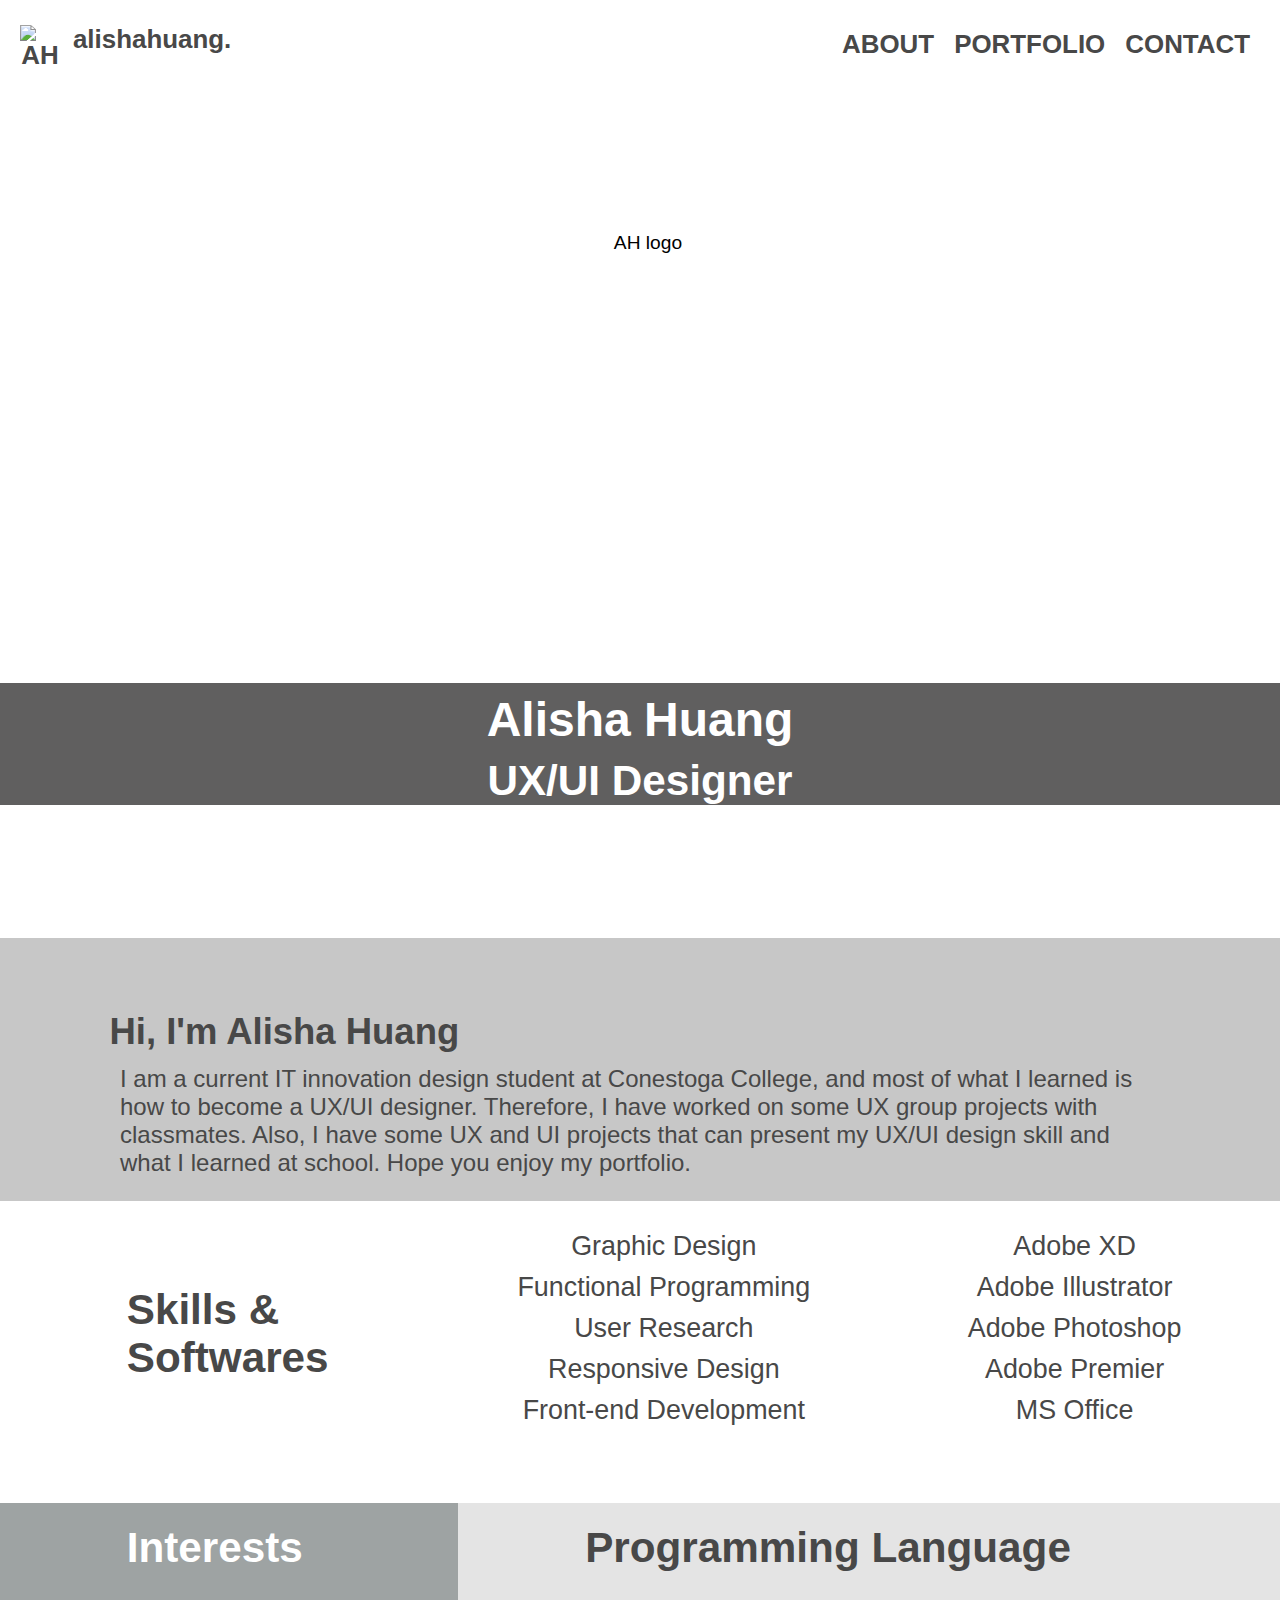
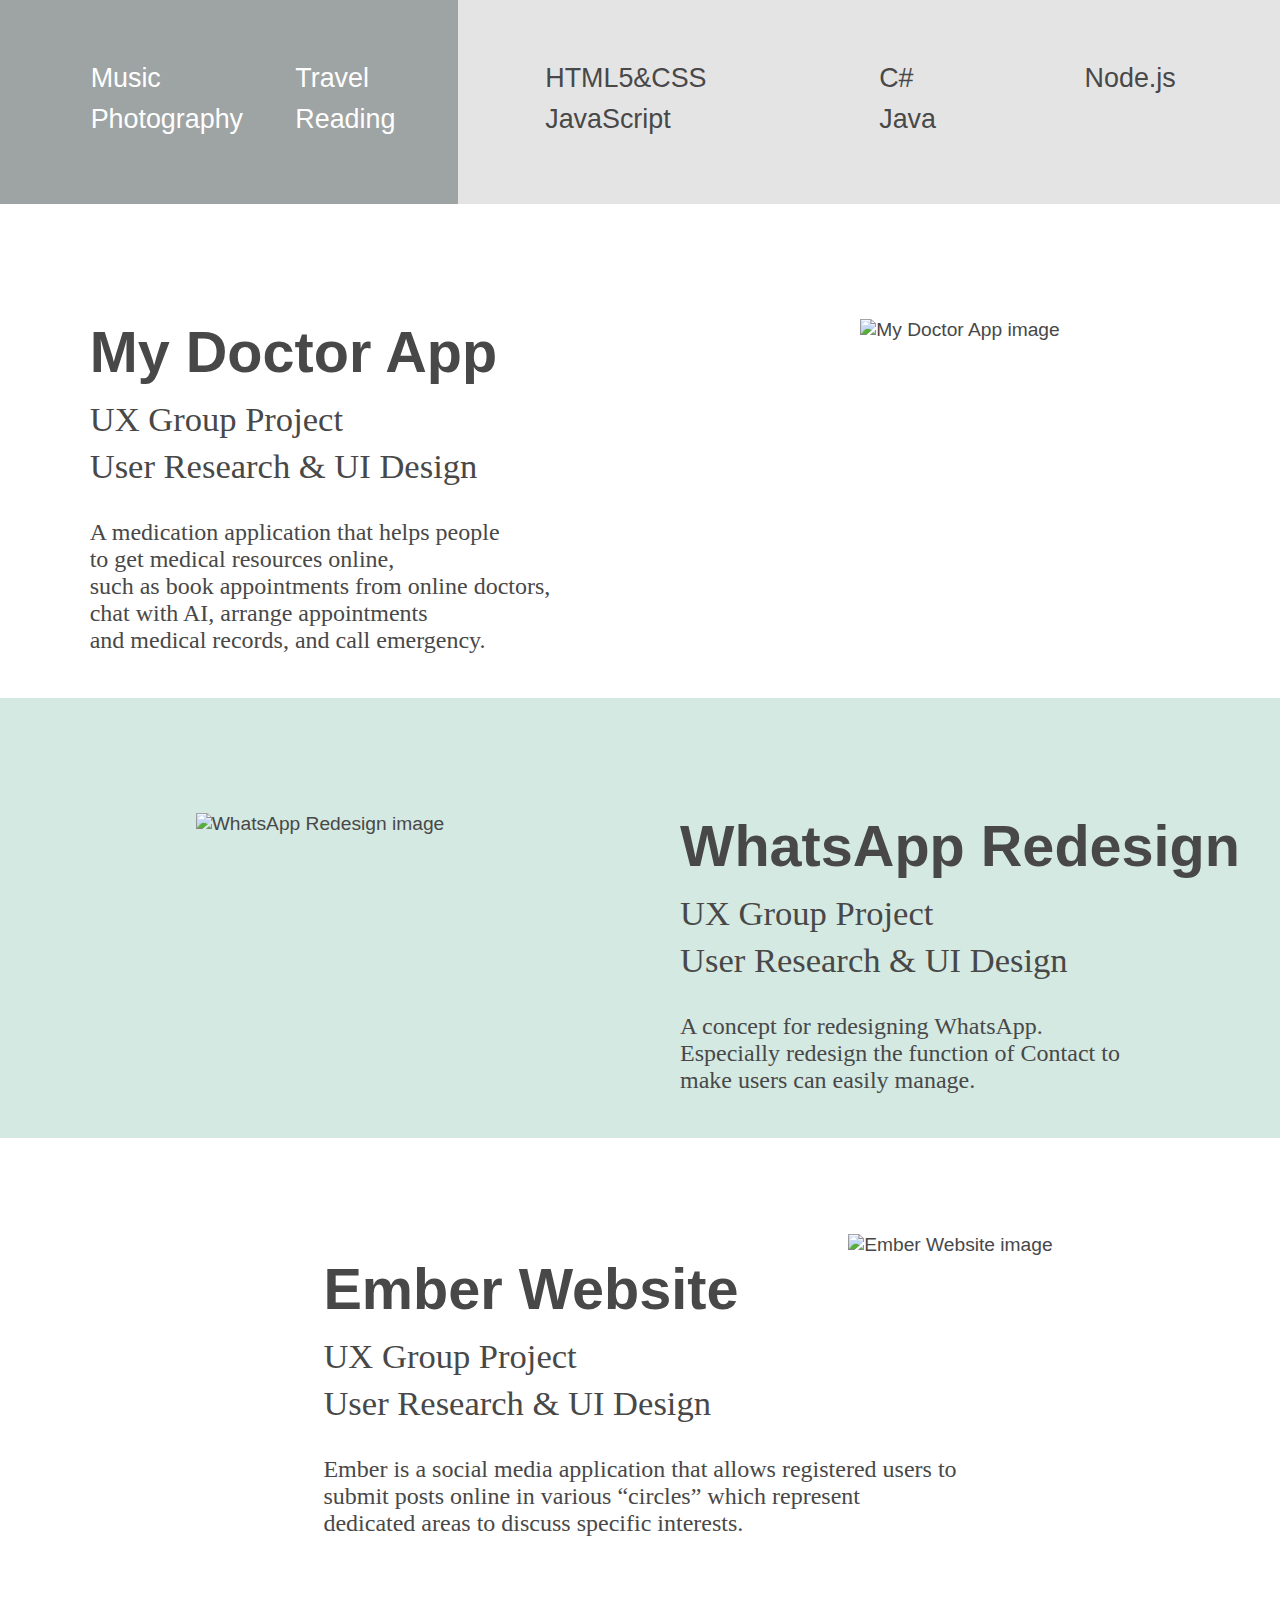
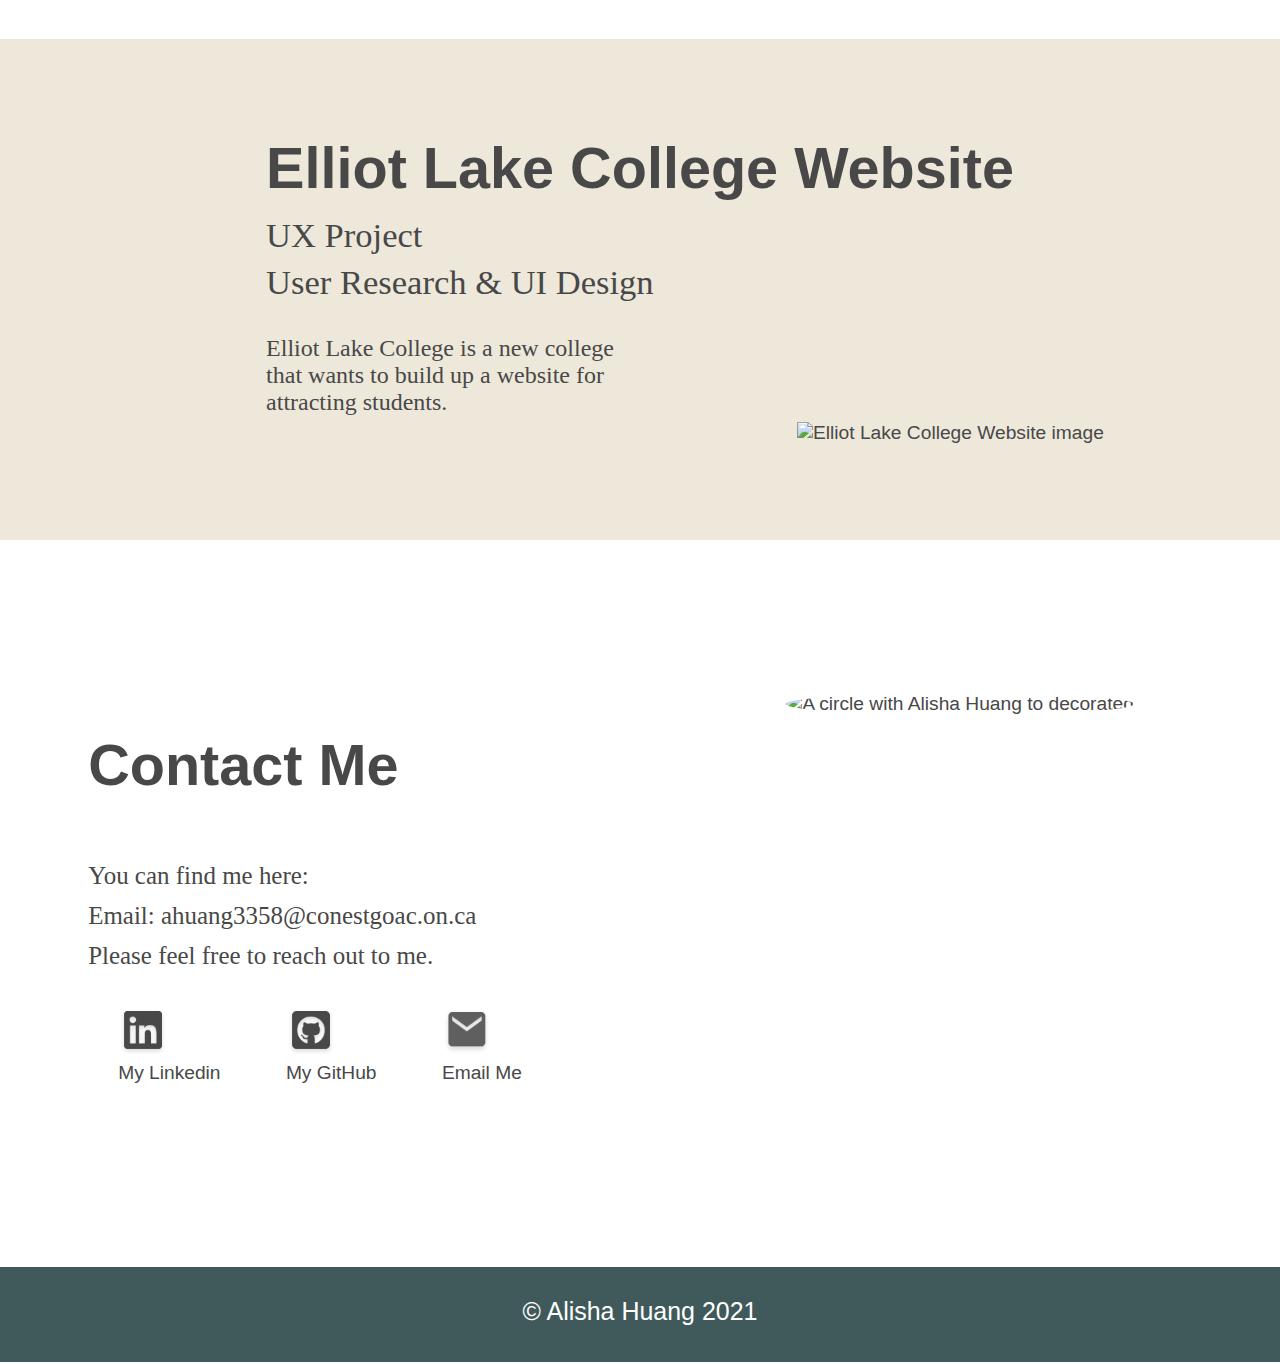
==== index.html @ 6e8987a3 "update grid style for RWD" ====
<!--INFO3130-Section1-Assignment 1
 * This assignment is for Alisha Huang Portfolio
 * 
 * Revision History
 *      Alisha Huang, 2021,09,17: Created
-->

<!DOCTYPE html>
<html lang="en">
  <head>
    <meta http-equiv="Content-Type" content="text/html; charset=utf-8" />
    <meta name="viewport" content="width=device-width, initial-scale=1">
    <title>Alisha Huang's Portfolio</title>
    <meta name="keyword" content="Portfolio, UX designer, UI designer, ALisha Huang"></meta>
    <link rel="Alisha Huang icon" type="image/ico" href="images/AHfavicon.ico">
    <link rel="stylesheet" href="./styles/index_AH.css" />
  </head>
  <body>

      <!--Cover Page-->
    <section id="coverPage">
      <div class="headerContainer">
        <header>
          <a href="#">
            <img src="images/AHLogo.png" alt="AH logo" width="40" height="40">
            <p id="ahHome">alishahuang.</p>
          </a>
            
          <ul id="ahMenu">
            <li><a href="#about">About</a></li>
            <li><a href="#portfolio1">Portfolio</a></li>
            <li><a href="#contactPage">Contact</a></li>
          </ul>

        </header>
      </div>
      
      <div class="coverPageContainer">
        <img id="ahLogo" onmouseover="this.src='images/profileWithQuote.png'"
             onmouseout="this.src='images/AHLogo-withWhiteDot.png'"
            src="images/AHLogo-withWhiteDot.png" alt="AH logo">
        <div id="greyBoxForHome">
          <h1>Alisha Huang</h1>
          <h2>UX/UI Designer</h2>
        </div>
      </div>
    </section>    

    <!--About Page-->
    <section id="about">
      <div class="introductionBox">
        <h2>Hi, I'm Alisha Huang</h2>
        <p>
          I am a current IT innovation design student at Conestoga College,
          and most of what I learned is how to become a UX/UI designer.
          Therefore, I have worked on some UX group projects with classmates. 
          Also, I have some UX and UI projects that can present my UX/UI design skill and what I learned at school. 
          Hope you enjoy my portfolio.
        </p>
      </div>

      <div class="skill-1 backColorWhite">
        <h2>Skills & Softwares</h2>
      </div>

      <div class="skill-2 backColorWhite">
        <ul id="skill1">
          <li>Graphic Design</li>
          <li>Functional Programming</li>
          <li>User Research</li>
          <li>Responsive Design</li>
          <li>Front-end Development</li>
        </ul>
      </div>
      <div class="skill-3 backColorWhite">
        <ul id="skill2">
          <li>Adobe XD</li>
          <li>Adobe Illustrator</li>
          <li>Adobe Photoshop</li>
          <li>Adobe Premier</li>
          <li>MS Office</li>
        </ul>
      </div>

      <div class="interest-1 color-interest">
        <h2>Interests</h2>
      </div>

      <div class="interest-2 color-interest">
        <ul id="interest1">
          <li>Music</li>
          <li>Photography</li>
        </ul>
      </div>
      
      <div class="interest-3 color-interest">
        <ul id="interest1">
          <li>Travel</li>
          <li>Reading</li>
        </ul>
      </div>
      
      <div class="lan-1 color-Lan">
        <h2>Programming Language</h2>
      </div>
      <div class="lan-2 color-Lan">
        <ul>
          <li>HTML5&CSS</li>
          <li>JavaScript</li>
        </ul>
      </div>
      
      <div class="lan-3 color-Lan">
        <ul>
          <li>C#</li>
          <li>Java</li>
        </ul>
      </div>
     
      <div class="lan-4 color-Lan">
        <ul>
          <li>Node.js</li>
        </ul>
      </div>
    </section>


    <!--Portfolio1 My Doctor App-->
    <section id="portfolio1">
      <div class="prot1Text">
        <h1>My Doctor App</h1>
        <h2>UX Group Project</h2>
        <h2>User Research & UI Design</h2>
        <p>
          A medication application that helps people <br>
          to get medical resources online, <br>
          such as book appointments from online doctors,<br>
          chat with AI, arrange appointments <br>
          and medical records, and call emergency.<br>
        </p>  
      </div>
    
      <div class="prot1Img phoneImg">
        <img src="images/myDoctor-homepage.png" alt="My Doctor App image">
      </div>
    </section>

    <!--Portfolio2 WhatsApp Redesign-->
    <section id="portfolio2">
      <div class="port2Img phoneImg">
        <img src="images/whatsApp-loginPage.png" alt="WhatsApp Redesign image">
      </div>
      
      <div class="prot2Text">
        <h1>WhatsApp Redesign</h1>
        <h2>UX Group Project</h2>
        <h2>User Research & UI Design</h2>
        <p>
          A concept for redesigning WhatsApp. <br>
          Especially redesign the function of Contact to <br>
          make users can easily manage.<br>
        </p>
      </div>
    </section>

    <!--Portfolio3 Ember Website-->
    <section id="portfolio3">
      <div class="port3Img desktopImg">
        <img src="images/ember-mainpage.png" alt="Ember Website image">
      </div>
      
      <div class="port3Text">
        <h1>Ember Website</h1>
        <h2>UX Group Project</h2>
        <h2>User Research & UI Design</h2>
        <p>
          Ember is a social media application that allows registered users to <br>
          submit posts online in various “circles” which represent<br>
          dedicated areas to discuss specific interests.
        </p>  
      </div>
      
      
    </section>

    <!--Portfolio 4 College Website-->
    <section id="portfolio4">
      
      <div class="port4Text">
        <h1>Elliot Lake College Website</h1>
        <h2>UX Project</h2>
        <h2>User Research & UI Design</h2>
        <p>
          Elliot Lake College is a new college <br>
          that wants to build up a website for <br>
          attracting students.
        </p>
      </div>

      <div class="port4Img desktopImg">
        <img src="images/college-homepgae.png" alt="Elliot Lake College Website image">
      </div>
      
    </section>

    <!--Contact page-->
    <section id="contactPage">
      <div class="contactText">
        <h1>Contact Me</h1>
        <p>You can find me here:</p>
        <p>Email: ahuang3358@conestgoac.on.ca</p>
        <p>Please feel free to reach out to me.</p>
        <figure>
          <a href="https://www.linkedin.com/in/alisha-y-huang">
          <img src="images/contact-icon-grey/Icon awesome-linkedin.png" alt="linkedin_contact_link" width="50" height="50">
          </a>
          <figcaption>My Linkedin</figcaption>
        </figure>
        <figure><a href="https://github.com/alishays">
          <img src="images/contact-icon-grey/Icon awesome-github-square.png" alt="github_contact_link" width="50" height="50">
          </a>
          <figcaption>My GitHub</figcaption>
        </figure>

        <figure><a href="mailto:ahuang3358@conestgoac.on.ca">
          <img src="images/contact-icon-grey/Icon material-email.png" alt="email_contact_link" width="50" height="50">
          </a>
          <figcaption>Email Me</figcaption>
        </figure>    
        
      </div>
      
      <div class="contactImg">
        <img id="AHCircle" src="images/name-circle.png" onmouseover="this.src='images/porfileWithUXUI.png'"
        onmouseout="this.src='images/name-circle-1.png'" alt="A circle with Alisha Huang to decorated">
      </div>
      

    </section>

    <!--Footer-->
    <footer id="footer">
      <div id="footerBox">
        <p>&copy; Alisha Huang 2021</p>
      </div>
    </footer>

  </body>
</html>
---- styles/index_AH.css ----
/*INFO3130-Section1-Assignment 1
 * This assignment is for Alisha Huang Portfolio
 * 
 * Revision History
 *      Alisha Huang, 2021,09,17: Created
 */


/*
Font download from <a href="https://allfont.net/download/agency-fb/">all font.net</a>is licensed by CC BY 3.0
Free for Personal Use
*/
@font-face {
    font-family: Agency FB;
    src: local("Agency FB"),
        url(../fonts/AGENCYB.TTF);
}

/*
Font made from <a href="http://www.onlinewebfonts.com">oNline Web Fonts</a>is licensed by CC BY 3.0.
Free for Personal Use
*/
@font-face {font-family: Segoe Script; 
    src: local("Segoe Script"); 
    src: url(../fonts/Segoe_Script.ttf);
}

/*
Font download from <a href="https://freefontsfamily.com/segoe-ui-font-free/">free fonts family</a>is licensed by CC BY 3.0
Free for Personal Use
*/
@font-face {font-family: Segoe UI; 
    src: local("Segoe UI"); 
    src: url(../fonts/SEGOEUI.TTF);
}

html{
	scroll-behavior: auto;
}

body{
	font-family: "Mamelon", "Agency FB","Segoe UI", "Helvetica Neue", Arial, sans-serif;	
    font-size: 1.2em;
    text-align: center;
	color: #000000;
    width: auto;
    height: 100vh;
}

*{
	margin: 0;
	padding: 0;
}

div, section, ul, li, a, header{
    box-sizing: border-box;
}


header{
    width: 100%;
    display: flex;
    justify-content: space-between;
    padding: 20px;
    align-items: center;
    position: fixed;
    z-index: 999;
    background-color: white;
}

#ahHome{
    display: flex;
    justify-content: flex-start;
}

header img {
    float: left;
    margin-right: 0.5em;
    display: flex;
    justify-content: flex-start;
}

header ul{
    display: flex;
    justify-content: flex-end;
    z-index: 999;
}

#ahMenu li{
    font-family: "Agency FB", "Mamelon", "Segoe UI", "Helvetica Neue", Arial, sans-serif;
    list-style: none;
    margin: 10px;
    transition: .5s;
    text-transform: uppercase;
}

#ahMenu li:hover{
    -moz-box-shadow: 0 0 20px #DFC5AE;
    -webkit-box-shadow: 0 0 20px #DFC5AE;
    box-shadow: 0 0 20px #DFC5AE;
    border-radius: 50%;
}

#ahMenu li a, header a{
    color: #484848;
    text-decoration: none;
    font-size: 1.35em;
    font-weight: bold;
}

section{
    width: 100%;
    height: 100vh;
}

/*Cover Page*/
.coverPageContainer{
    width: 100%;
    height: 900px;
    display: grid;
    grid-template-columns: 2fr 2fr 2fr;
}

#ahLogo{
    margin-top: 200px;
    padding-bottom: 1em;
    grid-row: 2 / 3;
    grid-column:  2;
    display: block;
    margin-left: auto;
    margin-right: auto;
    width: 400px;
    height: 400px;
    border-radius: 50%;
    display: flex;
}

#greyBoxForHome{
    width: 100%;
    height: max-content;
    background-color: #605F5F;
    color: white;
    grid-column: 1 / 4;
    grid-row: 3 / 6;
}

#greyBoxForHome h1{
    font-family: "Segoe Script", "Agency FB", "Mamelon", "Segoe UI","Helvetica Neue", Arial, sans-serif;
    font-size: 2.5em;
    padding: 0.2em;
}

#greyBoxForHome h2{
    font-size: 2.2em;
}

/*About Page*/
#about{
    display: grid;
    grid-template-columns: 1fr 1fr 2fr 1fr 1fr;
    grid-template-rows: 2fr 2fr 1fr 1fr;
    height: min-content;
}

.introductionBox {
    margin-top: 2em;
    background-color: #C7C7C7;
    color: #484848;
    grid-column: 1/6;
    grid-row: 1/2;
}

.introductionBox h2{
    font-size: 1.9em;
    padding-top: 2em;
    padding-left: 3em;
    text-align: left;
}
.introductionBox p{
    font-size: 1.25em;
    padding-top: .5em;
    padding-left: 5em;
    padding-right: 5em;
    padding-bottom: 1em;
    text-align: left;
}

.skill-1{
    grid-column: 1 / 3;
    grid-row: 2/3;
}

.skill-2{
    grid-column: 3/4;
    grid-row: 2/3;
    padding-top: 1em;
}

.skill-3{
    grid-column: 4/6;
    grid-row: 2/3;
    padding-top: 1em;
}

.backColorWhite{
    background-color: white;
    color: #484848;
}

.skill-1 h2{
    font-size: 2.2em;
    padding-top: 2em;
    padding-left: 3em;
    text-align: left;
}

.skill-2 li, .skill-3 li{
    list-style: none;
    margin: 10px;
    font-size: 1.4em;
}


.color-interest{
    background-color: #9EA3A3;
    color: white;
}

.interest-1{
    grid-column: 1/3;
    grid-row: 3/4;
}

.interest-2{
    grid-column: 1/2;
    grid-row: 4/5;
}

.interest-3{
    grid-column: 2/3;
    grid-row: 4/5;
}

.interest-1 h2{
    font-size: 2.2em;
    padding-top: .5em;
    padding-left: 3em;
    text-align: left;
}

.interest-3 li, .interest-2 li{
    list-style: none;
    margin: 10px;
    font-size: 1.4em;
    text-align: left;
    padding: auto;
}

.interest-2 li {
    padding-left: 3em;
}

.interest-3 li{
    padding-left: 1.2em;
}

.color-Lan{
    background-color: #E4E4E4;
    color: #484848;
}

.lan-1{
    grid-column: 3/6;
    grid-row: 3/4;
}
.lan-2{
    grid-column: 3/4;
    grid-row: 4/5;
}
.lan-3{
    grid-column: 4/5;
    grid-row: 4/5;
}
.lan-4{
    grid-column: 5/6;
    grid-row: 4/5;
}

.lan-1 h2{
    font-size: 2.2em;
    padding-top: .5em;
    padding-left: 3em;
    text-align: left;
}

.lan-3 li, .lan-2 li, .lan-4 li{
    list-style: none;
    margin: 10px;
    font-size: 1.4em;
    text-align: left;
}

.lan-2{
    padding-left: 4em;
}

/*Portfolio 1*/
#portfolio1{
    padding-top: 6em;
    padding-bottom: 2em;
    display: grid;
    height: min-content;
    background-color: white;
    color: #484848;
    grid-template-columns: 1fr 1fr;
}

.prot1Text{
    grid-column: 1/2;
    text-align: left;
    margin: auto;
}

.prot1Text h1{
    font-size: 3em;
    padding-bottom: .25em;
}

.prot1Text h2{
    font-size: 1.8em;
    padding-bottom: .25em;
    font-family: "Segoe UI","Mamelon", "Agency FB";
    font-weight:500;
}

.prot1Text p{
    font-size: 1.25em;
    padding-top: 1em;;
    padding-bottom: .25em;
    font-family: "Segoe UI","Mamelon", "Agency FB";
    font-weight:500;
}

.portImg{
    grid-column: 2/3;
    margin: auto;
}

/*Portfolio 2*/
#portfolio2{
    padding-top: 6em;
    padding-bottom: 2em;
    background-color: #D4E9E2;
    color: #484848;
    display: grid;
    height: min-content;
    grid-template-columns: 1fr 1fr;
}

.port2Img{
    grid-column: 1/2;
}

.prot2Text{
    grid-column: 2/3;
    text-align: left;
    margin: auto;
}

.prot2Text h1{
    font-size: 3em;
    padding-bottom: .25em;
}

.prot2Text h2{
    font-size: 1.8em;
    padding-bottom: .25em;
    font-family: "Segoe UI","Mamelon", "Agency FB";
    font-weight:500;
}

.prot2Text p{
    font-size: 1.25em;
    padding-top: 1em;;
    padding-bottom: .25em;
    font-family: "Segoe UI","Mamelon", "Agency FB";
    font-weight:500;
}

/*phoneImg*/
.phoneImg img{
    width: 350px;
    height: 650px;
}

/*Portfolio 3*/
#portfolio3{
    padding: 5em 1em;

    background-color: white;
    color: #484848;
    display: grid;
    height: min-content;
    grid-template-columns: 1fr 1fr;
}

.port3Text{
    text-align: left;
    grid-column: 1/3;
    margin-left: auto;
    margin-right: auto;
}

.port3Text h1{
    font-size: 3em;
    padding-bottom: .25em;
}

.port3Text h2{
    font-size: 1.8em;
    padding-bottom: .25em;
    font-family: "Segoe UI","Mamelon", "Agency FB";
    font-weight:500;
}

.port3Text p{
    font-size: 1.25em;
    padding-top: 1em;;
    padding-bottom: .25em;
    font-family: "Segoe UI","Mamelon", "Agency FB";
    font-weight:500;
}

.port3Img{
    grid-column: 2/3;
    margin-left: auto;
    margin-right: auto;
}

/*Portfolio 4*/
#portfolio4{
    margin-bottom: 2em;
    padding: 5em 1em;
    background-color: #EEE8DB;
    color: #484848;
    display: grid;
    height: min-content;
    grid-template-columns: 1fr 1fr;
}

.port4Text{
    text-align: left;
    grid-column: 1/3;
    margin-left: auto;
    margin-right: auto;
}

.port4Text h1{
    font-size: 3em;
    padding-bottom: .25em;
}

.port4Text h2{
    font-size: 1.8em;
    padding-bottom: .25em;
    font-family: "Segoe UI","Mamelon", "Agency FB";
    font-weight:500;
}

.port4Text p{
    font-size: 1.25em;
    padding-top: 1em;;
    padding-bottom: .25em;
    font-family: "Segoe UI","Mamelon", "Agency FB";
    font-weight:500;
}

.port4Img{
    grid-column: 2/3;
    margin-left: auto;
    margin-right: auto;
}

.desktopImg img{
    width: 500px;
    height: 300px;
}

/*Contact page*/
#contactPage{
    margin-bottom: 2em;;
    padding-top: 6em;
    padding-bottom: 6em;
    
    background-color: #fff;
    color: #484848;

    display: grid;
    height: min-content;
    grid-template-columns: 1fr 1fr;

}

.contactText{
    grid-column: 1/2;
    text-align: left;
    margin: 10px;
    padding-top: 2em;
    margin: auto;
}

.contactText h1{
    font-size: 3em;
    padding-bottom: 1em;
}


.contactText p{
    font-size: 1.3em;
    padding-top: .25em;;
    padding-bottom: .25em;
    font-family: "Segoe UI","Mamelon", "Agency FB";
    font-weight:500;
}

.contactText figure{
    display: inline-block;
    padding: 30px;
}

.contactImg{
    grid-column: 2/3;
}

.contactImg img{
    border-radius: 50%;
    width: 400px;
    height: 400px;
}

/* hover effect*/
#contactPage img:hover,
#portfolio1 img:hover,
#portfolio2 img:hover,
#portfolio3 img:hover,
#portfolio4 img:hover,
header img:hover,
footer img:hover{
    opacity: 1;
	-webkit-animation: flash 1.5s;
	animation: flash 1.5s;
    transition: 2s;
}

@-webkit-keyframes flash {
	0% {
		opacity: .4;
	}
	100% {
		opacity: 1;
	}
}
@keyframes flash {
	0% {
		opacity: .4;
	}
	100% {
		opacity: 1;
	}
}


/*footer*/
footer{
	clear: both;
}

#footerBox{
    background-color: #405A5B;
    width: 100%;
    height: 95px;
    margin-bottom: 1.5em;
}

footer p {
    display: inline-block;
    text-align: center;
	padding-top: 1.2em;
	padding-bottom: 1.5em;
    color: white;
    font-size: 1.3em;
}
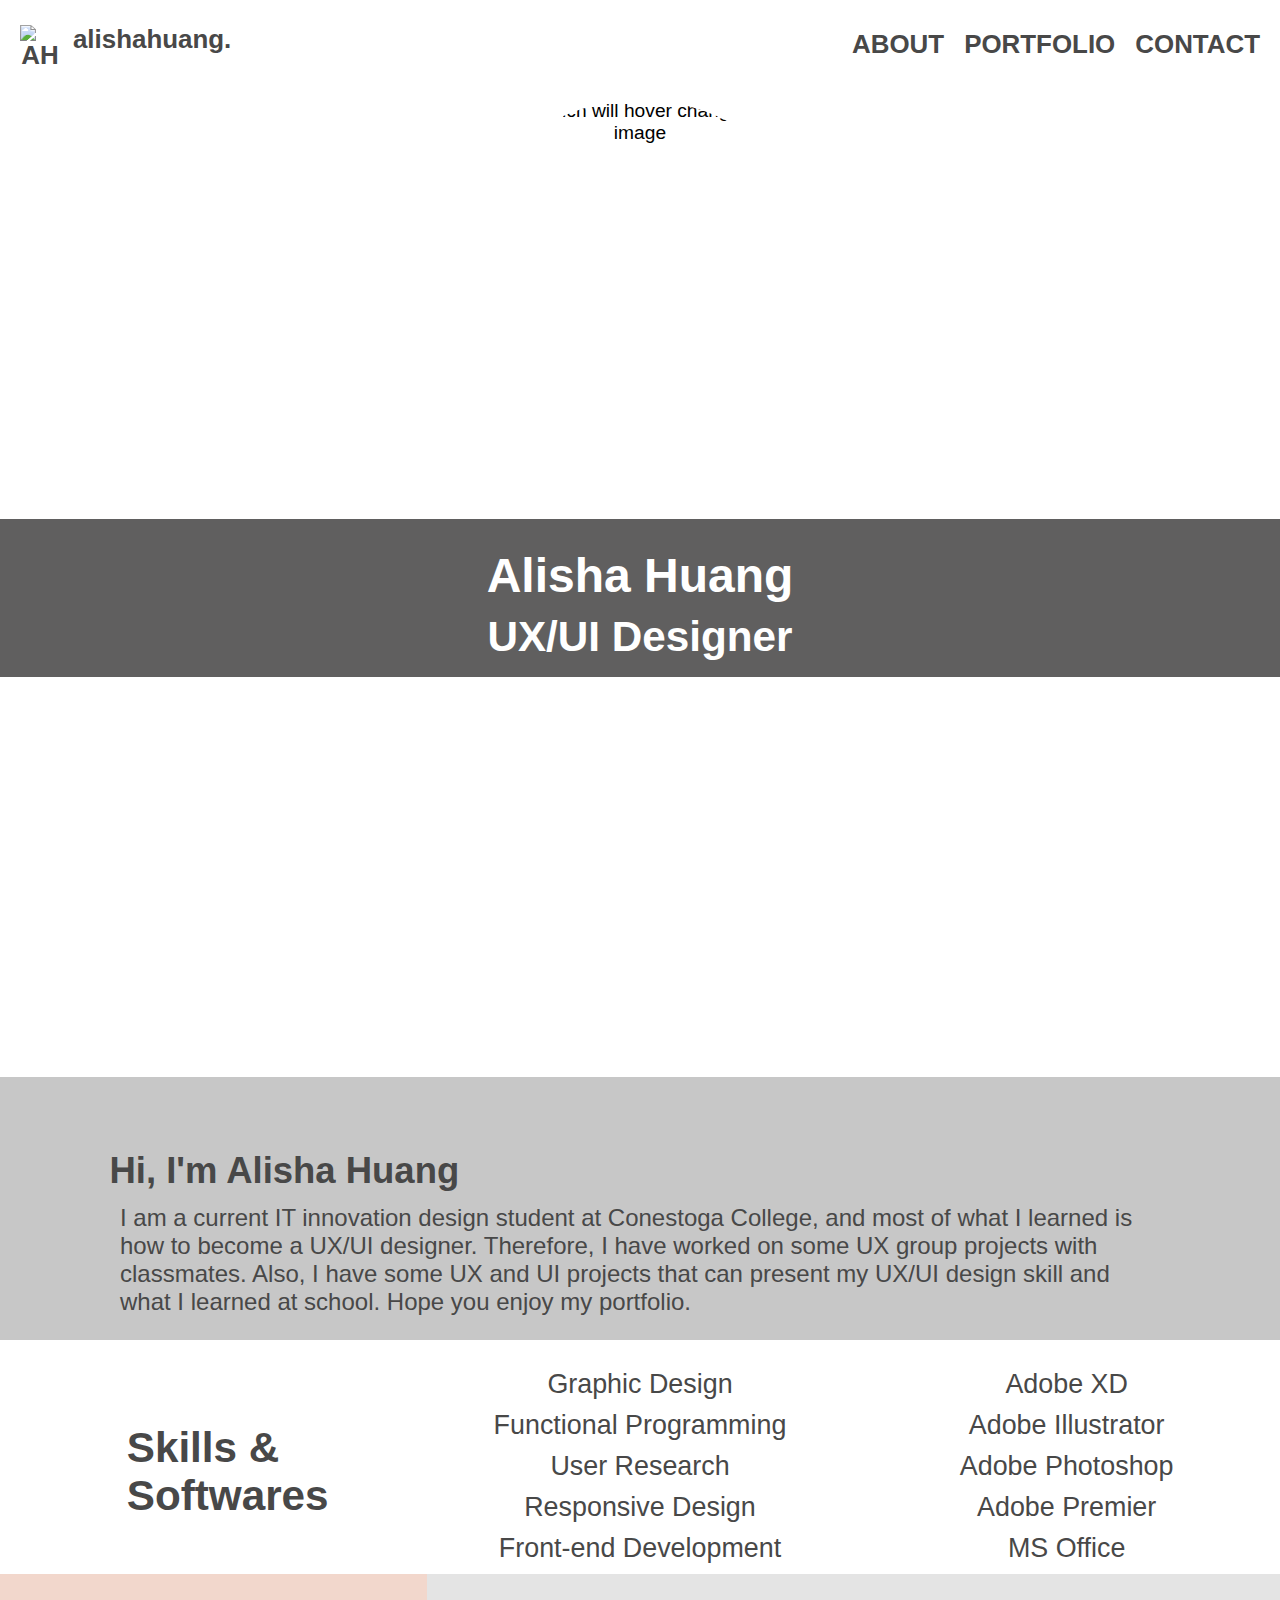
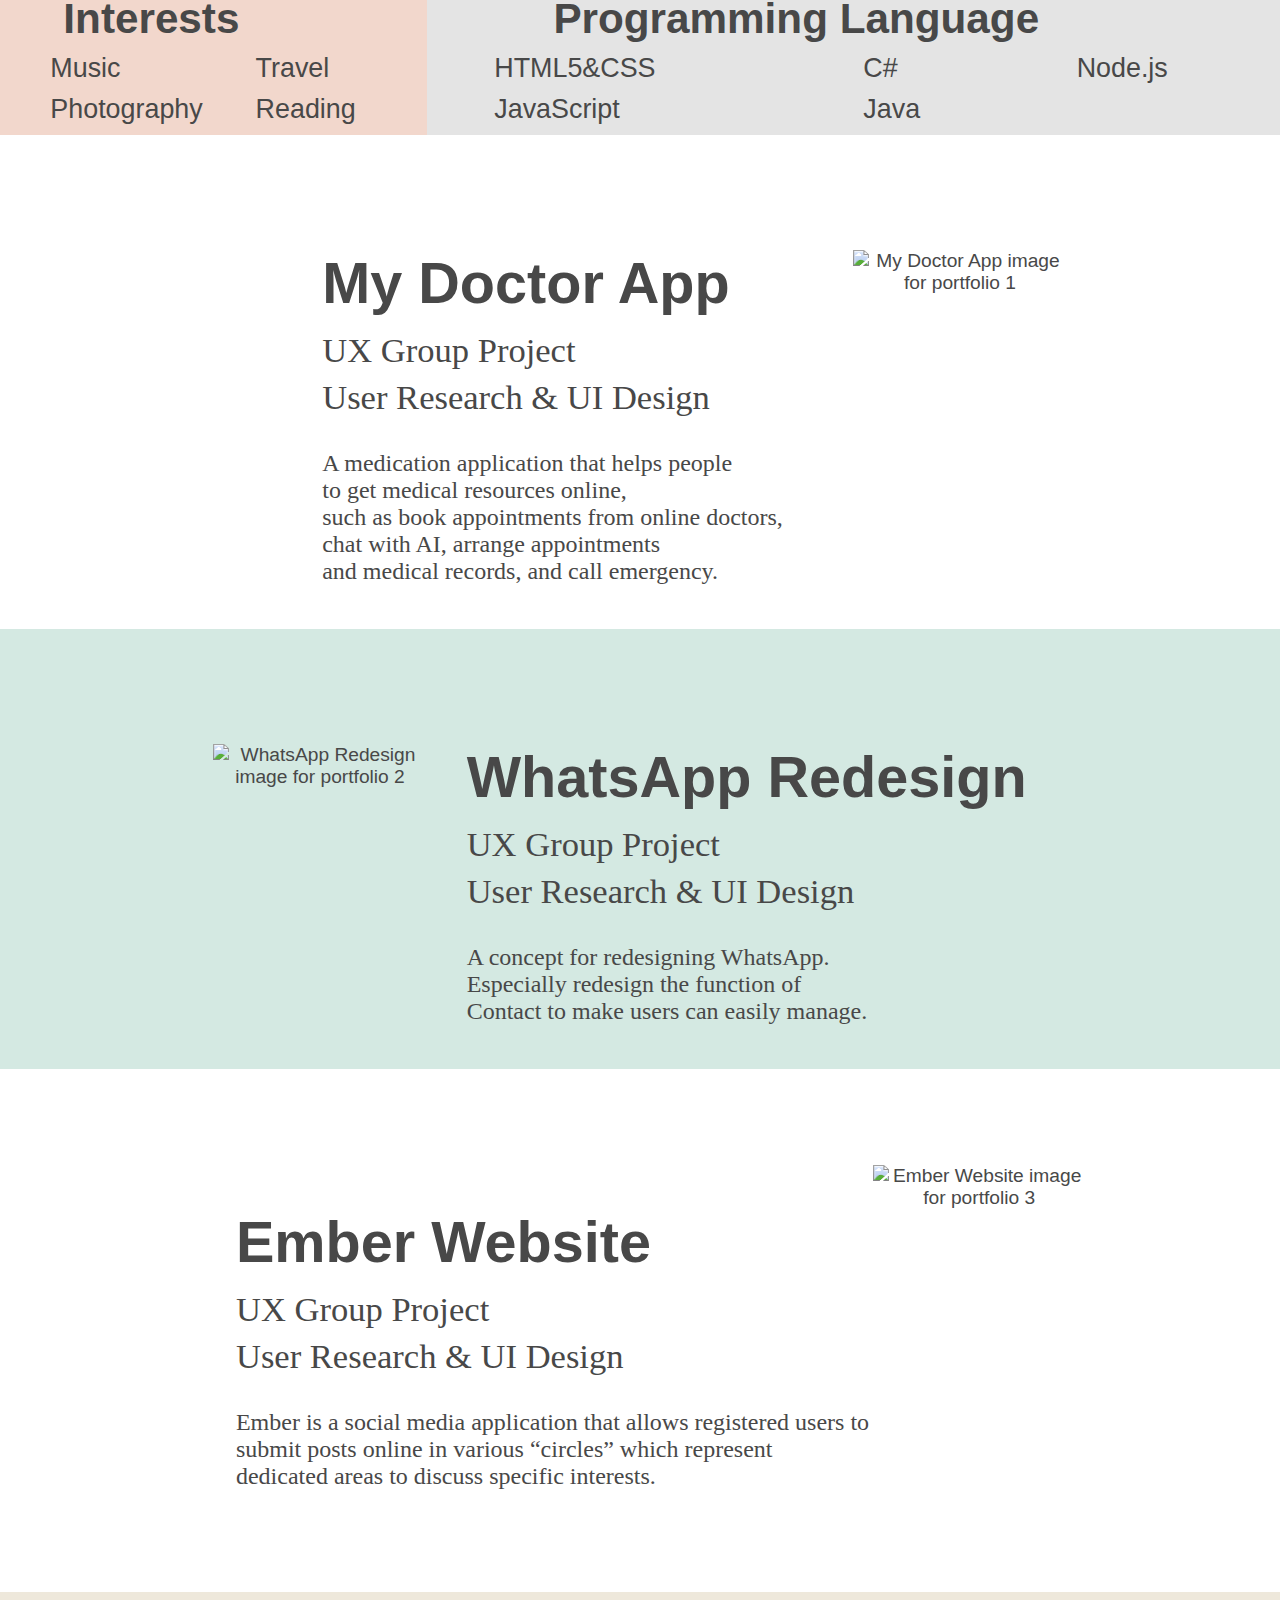
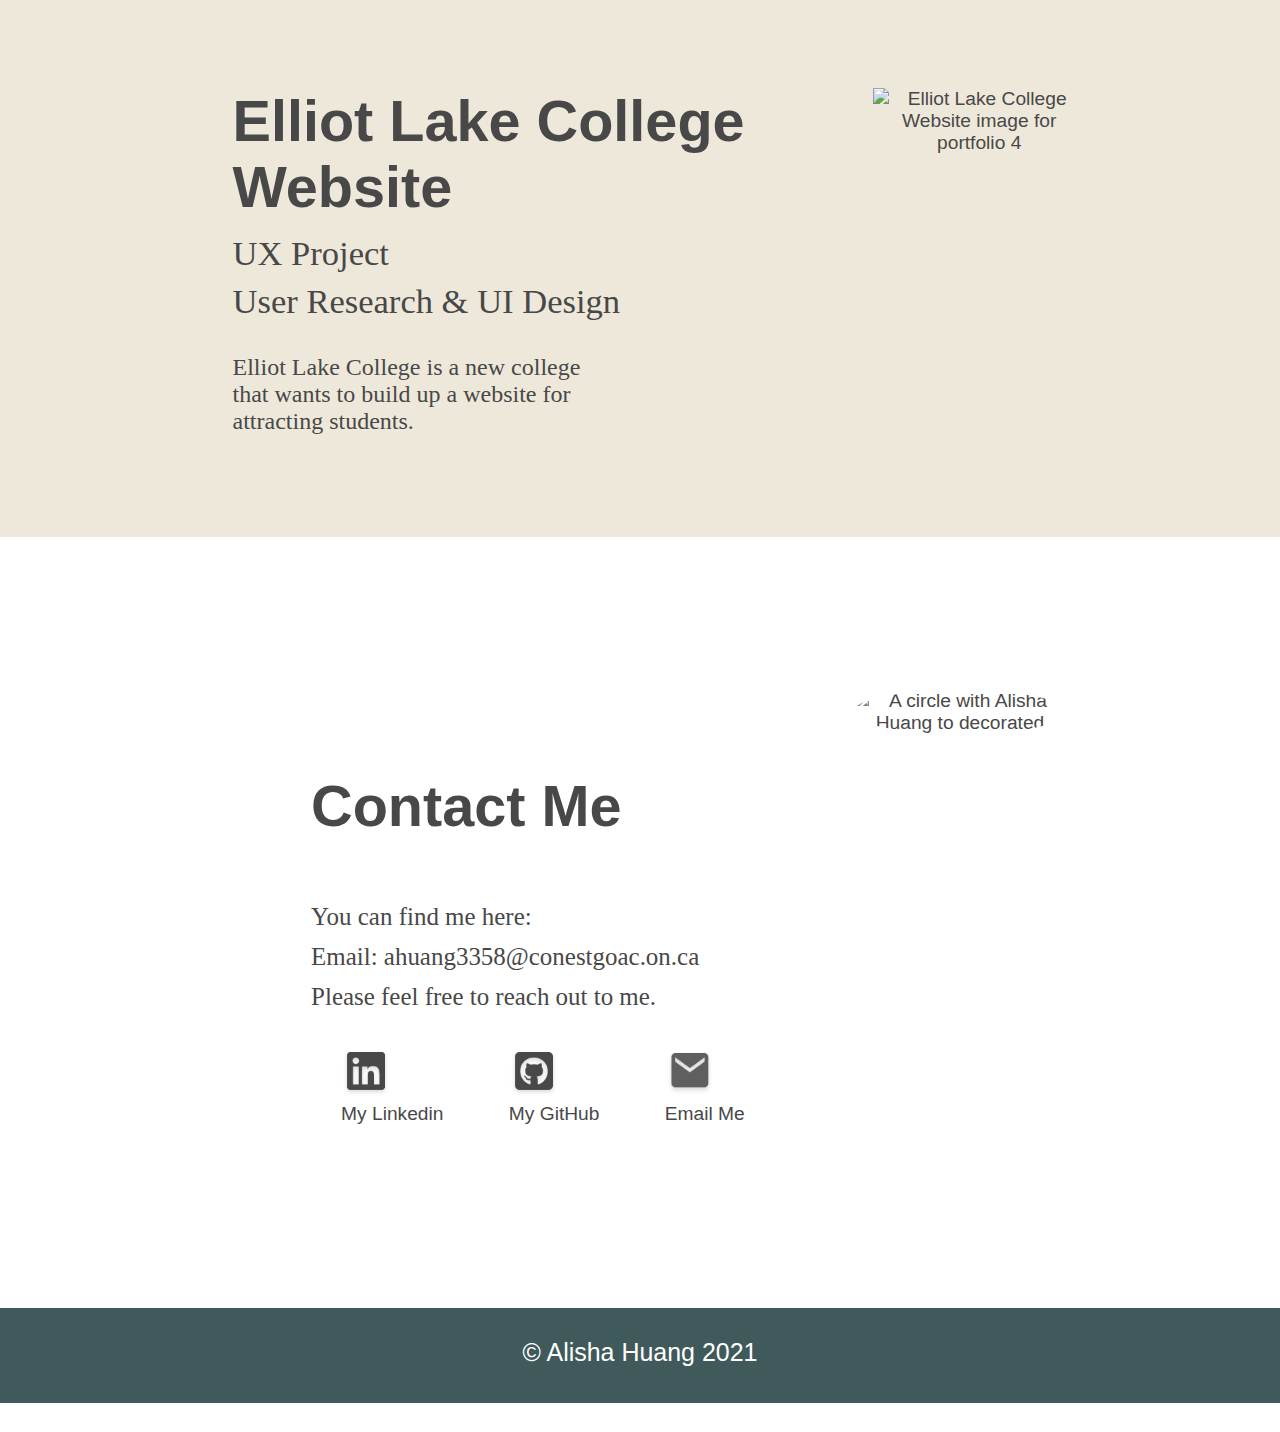
==== commit 11e84c5a: "update" ====
--- a/index.html
+++ b/index.html
@@ -3,6 +3,7 @@
  * 
  * Revision History
  *      Alisha Huang, 2021,09,17: Created
+        Alisha Huang, 2021,10,04: Modified
 -->
 
 <!DOCTYPE html>
@@ -14,38 +15,44 @@
     <meta name="keyword" content="Portfolio, UX designer, UI designer, ALisha Huang"></meta>
     <link rel="Alisha Huang icon" type="image/ico" href="images/AHfavicon.ico">
     <link rel="stylesheet" href="./styles/index_AH.css" />
+    <link rel="stylesheet" href="https://cdnjs.cloudflare.com/ajax/libs/font-awesome/4.7.0/css/font-awesome.min.css">
+    <script src="./javascripts/javascript.js"></script>
+    <script type="module" src="https://unpkg.com/ionicons@5.5.2/dist/ionicons/ionicons.esm.js"></script>
+    <script nomodule src="https://unpkg.com/ionicons@5.5.2/dist/ionicons/ionicons.js"></script>
+    
   </head>
   <body>
 
       <!--Cover Page-->
-    <section id="coverPage">
+    <div class="contanier">
       <div class="headerContainer">
         <header>
           <a href="#">
-            <img src="images/AHLogo.png" alt="AH logo" width="40" height="40">
-            <p id="ahHome">alishahuang.</p>
-          </a>
-            
-          <ul id="ahMenu">
-            <li><a href="#about">About</a></li>
-            <li><a href="#portfolio1">Portfolio</a></li>
-            <li><a href="#contactPage">Contact</a></li>
-          </ul>
+            <img src="images/AHLogo.png" alt="AH logo link to main page" width="40" height="40">
+            <h4 id="ahHome">alishahuang.</h4>
+          </a>
+          <nav>
+            <ul class="navigation" id="navBar">
+              <li><a href="#about" class="nav-link">About</a></li>
+              <li><a href="#portfolio1" class="nav-link">Portfolio</a></li>
+              <li><a href="#contactPage" class="nav-link">Contact</a></li>
+            </ul>
+          </nav>
+          
 
         </header>
       </div>
-      
-      <div class="coverPageContainer">
+      <section class="coverPageContainer" id="coverPage">
+
         <img id="ahLogo" onmouseover="this.src='images/profileWithQuote.png'"
              onmouseout="this.src='images/AHLogo-withWhiteDot.png'"
-            src="images/AHLogo-withWhiteDot.png" alt="AH logo">
+            src="images/AHLogo-withWhiteDot.png" alt="AH logo which will hover change to another image">
         <div id="greyBoxForHome">
           <h1>Alisha Huang</h1>
           <h2>UX/UI Designer</h2>
         </div>
-      </div>
-    </section>    
-
+    </section>   
+ 
     <!--About Page-->
     <section id="about">
       <div class="introductionBox">
@@ -141,14 +148,14 @@
       </div>
     
       <div class="prot1Img phoneImg">
-        <img src="images/myDoctor-homepage.png" alt="My Doctor App image">
+        <img src="images/myDoctor-homepage.png" alt="My Doctor App image for portfolio 1">
       </div>
     </section>
 
     <!--Portfolio2 WhatsApp Redesign-->
     <section id="portfolio2">
       <div class="port2Img phoneImg">
-        <img src="images/whatsApp-loginPage.png" alt="WhatsApp Redesign image">
+        <img src="images/whatsApp-loginPage.png" alt="WhatsApp Redesign image for portfolio 2">
       </div>
       
       <div class="prot2Text">
@@ -157,8 +164,8 @@
         <h2>User Research & UI Design</h2>
         <p>
           A concept for redesigning WhatsApp. <br>
-          Especially redesign the function of Contact to <br>
-          make users can easily manage.<br>
+          Especially redesign the function of <br>
+          Contact to make users can easily manage.<br>
         </p>
       </div>
     </section>
@@ -166,7 +173,7 @@
     <!--Portfolio3 Ember Website-->
     <section id="portfolio3">
       <div class="port3Img desktopImg">
-        <img src="images/ember-mainpage.png" alt="Ember Website image">
+        <img src="images/ember-mainpage.png" alt="Ember Website image for portfolio 3">
       </div>
       
       <div class="port3Text">
@@ -198,18 +205,24 @@
       </div>
 
       <div class="port4Img desktopImg">
-        <img src="images/college-homepgae.png" alt="Elliot Lake College Website image">
+        <img src="images/college-homepgae.png" alt="Elliot Lake College Website image for portfolio 4">
       </div>
       
     </section>
 
     <!--Contact page-->
     <section id="contactPage">
+
+      <div class="contactImg">
+        <img id="AHCircle" src="images/name-circle.png" onmouseover="this.src='images/porfileWithUXUI.png'"
+        onmouseout="this.src='images/name-circle-1.png'" alt="A circle with Alisha Huang to decorated">
+      </div>
+      
       <div class="contactText">
         <h1>Contact Me</h1>
-        <p>You can find me here:</p>
-        <p>Email: ahuang3358@conestgoac.on.ca</p>
-        <p>Please feel free to reach out to me.</p>
+        <h2>You can find me here:</h2>
+        <h2>Email: ahuang3358@conestgoac.on.ca</h2>
+        <h2>Please feel free to reach out to me.</h2>
         <figure>
           <a href="https://www.linkedin.com/in/alisha-y-huang">
           <img src="images/contact-icon-grey/Icon awesome-linkedin.png" alt="linkedin_contact_link" width="50" height="50">
@@ -230,11 +243,6 @@
         
       </div>
       
-      <div class="contactImg">
-        <img id="AHCircle" src="images/name-circle.png" onmouseover="this.src='images/porfileWithUXUI.png'"
-        onmouseout="this.src='images/name-circle-1.png'" alt="A circle with Alisha Huang to decorated">
-      </div>
-      
 
     </section>
 
@@ -244,6 +252,8 @@
         <p>&copy; Alisha Huang 2021</p>
       </div>
     </footer>
+    </div>
+      
 
   </body>
 </html>--- a/styles/index_AH.css
+++ b/styles/index_AH.css
@@ -3,6 +3,7 @@
  * 
  * Revision History
  *      Alisha Huang, 2021,09,17: Created
+        Alisha Huang, 2021,10,04: Modified
  */
 
 
@@ -35,7 +36,7 @@
 }
 
 html{
-	scroll-behavior: auto;
+	scroll-behavior: smooth;
 }
 
 body{
@@ -43,7 +44,7 @@
     font-size: 1.2em;
     text-align: center;
 	color: #000000;
-    width: auto;
+    width: 100%;
     height: 100vh;
 }
 
@@ -52,41 +53,33 @@
 	padding: 0;
 }
 
-div, section, ul, li, a, header{
-    box-sizing: border-box;
-}
-
-
 header{
-    width: 100%;
+    position: fixed;
     display: flex;
     justify-content: space-between;
     padding: 20px;
     align-items: center;
-    position: fixed;
-    z-index: 999;
     background-color: white;
+    width: 100%;
 }
 
 #ahHome{
     display: flex;
-    justify-content: flex-start;
 }
 
 header img {
     float: left;
     margin-right: 0.5em;
     display: flex;
-    justify-content: flex-start;
-}
-
-header ul{
+}
+
+.navigation{
     display: flex;
-    justify-content: flex-end;
-    z-index: 999;
-}
-
-#ahMenu li{
+    overflow: hidden;
+    padding-right: 30px;
+}
+
+.navigation li{
     font-family: "Agency FB", "Mamelon", "Segoe UI", "Helvetica Neue", Arial, sans-serif;
     list-style: none;
     margin: 10px;
@@ -94,41 +87,38 @@
     text-transform: uppercase;
 }
 
-#ahMenu li:hover{
-    -moz-box-shadow: 0 0 20px #DFC5AE;
-    -webkit-box-shadow: 0 0 20px #DFC5AE;
-    box-shadow: 0 0 20px #DFC5AE;
+.navigation li:hover{
+    -moz-box-shadow: 0 0 30px #DFC5AE;
+    -webkit-box-shadow: 0 0 30px #DFC5AE;
+    box-shadow: 0 0 30px #DFC5AE;
     border-radius: 50%;
-}
-
-#ahMenu li a, header a{
+    font-size: large;
+}
+
+
+.navigation li a, header a{
     color: #484848;
     text-decoration: none;
     font-size: 1.35em;
     font-weight: bold;
 }
 
-section{
+/*Cover Page*/
+
+.coverPageContainer{
+    display: grid;
+    grid-template-columns: 1fr 1fr 2fr 1fr 1fr;
+    grid-template-rows: 1fr 1fr;
+    height: min-content;
     width: 100%;
-    height: 100vh;
-}
-
-/*Cover Page*/
-.coverPageContainer{
-    width: 100%;
-    height: 900px;
-    display: grid;
-    grid-template-columns: 2fr 2fr 2fr;
 }
 
 #ahLogo{
-    margin-top: 200px;
     padding-bottom: 1em;
-    grid-row: 2 / 3;
-    grid-column:  2;
-    display: block;
-    margin-left: auto;
-    margin-right: auto;
+    grid-column:  3/4;
+    margin-left:auto;
+    margin-right:auto;
+    margin-top: 100px;
     width: 400px;
     height: 400px;
     border-radius: 50%;
@@ -136,30 +126,30 @@
 }
 
 #greyBoxForHome{
-    width: 100%;
-    height: max-content;
+    height:max-content;
     background-color: #605F5F;
     color: white;
-    grid-column: 1 / 4;
-    grid-row: 3 / 6;
+    grid-column: 1 / 6;
 }
 
 #greyBoxForHome h1{
     font-family: "Segoe Script", "Agency FB", "Mamelon", "Segoe UI","Helvetica Neue", Arial, sans-serif;
     font-size: 2.5em;
     padding: 0.2em;
+    margin-top: .4em;
 }
 
 #greyBoxForHome h2{
     font-size: 2.2em;
+    margin-bottom: .4em;
 }
 
 /*About Page*/
 #about{
     display: grid;
     grid-template-columns: 1fr 1fr 2fr 1fr 1fr;
-    grid-template-rows: 2fr 2fr 1fr 1fr;
     height: min-content;
+    width: 100%;
 }
 
 .introductionBox {
@@ -222,8 +212,8 @@
 
 
 .color-interest{
-    background-color: #9EA3A3;
-    color: white;
+    background-color: #F2D7CC;
+    color: #484848;
 }
 
 .interest-1{
@@ -244,7 +234,7 @@
 .interest-1 h2{
     font-size: 2.2em;
     padding-top: .5em;
-    padding-left: 3em;
+    padding-left: 1.5em;
     text-align: left;
 }
 
@@ -257,7 +247,7 @@
 }
 
 .interest-2 li {
-    padding-left: 3em;
+    padding-left: 1.5em;
 }
 
 .interest-3 li{
@@ -301,7 +291,7 @@
 }
 
 .lan-2{
-    padding-left: 4em;
+    padding-left: 3em;
 }
 
 /*Portfolio 1*/
@@ -312,13 +302,16 @@
     height: min-content;
     background-color: white;
     color: #484848;
-    grid-template-columns: 1fr 1fr;
+    grid-template-columns: 1fr 1fr 2fr 1fr 1fr;
+    width: 100%;
+
 }
 
 .prot1Text{
-    grid-column: 1/2;
+    grid-column: 2/4;
     text-align: left;
     margin: auto;
+    padding-left: 2em;
 }
 
 .prot1Text h1{
@@ -342,7 +335,7 @@
 }
 
 .portImg{
-    grid-column: 2/3;
+    grid-column: 4/5;
     margin: auto;
 }
 
@@ -354,15 +347,16 @@
     color: #484848;
     display: grid;
     height: min-content;
-    grid-template-columns: 1fr 1fr;
+    grid-template-columns: 1fr 1fr 2fr 1fr 1fr;
+    width: 100%;
 }
 
 .port2Img{
-    grid-column: 1/2;
+    grid-column: 2/3;
 }
 
 .prot2Text{
-    grid-column: 2/3;
+    grid-column: 3/5;
     text-align: left;
     margin: auto;
 }
@@ -396,17 +390,17 @@
 /*Portfolio 3*/
 #portfolio3{
     padding: 5em 1em;
-
     background-color: white;
     color: #484848;
     display: grid;
     height: min-content;
-    grid-template-columns: 1fr 1fr;
+    grid-template-columns: 1fr 1fr 2fr 1fr 1fr;
+    width: 100%;
 }
 
 .port3Text{
     text-align: left;
-    grid-column: 1/3;
+    grid-column: 2/4;
     margin-left: auto;
     margin-right: auto;
 }
@@ -432,7 +426,7 @@
 }
 
 .port3Img{
-    grid-column: 2/3;
+    grid-column: 4/5;
     margin-left: auto;
     margin-right: auto;
 }
@@ -445,12 +439,13 @@
     color: #484848;
     display: grid;
     height: min-content;
-    grid-template-columns: 1fr 1fr;
+    grid-template-columns: 1fr 1fr 2fr 1fr 1fr;
+    width: 100%;
 }
 
 .port4Text{
     text-align: left;
-    grid-column: 1/3;
+    grid-column: 2/4;
     margin-left: auto;
     margin-right: auto;
 }
@@ -476,7 +471,7 @@
 }
 
 .port4Img{
-    grid-column: 2/3;
+    grid-column: 4/5;
     margin-left: auto;
     margin-right: auto;
 }
@@ -497,15 +492,17 @@
 
     display: grid;
     height: min-content;
-    grid-template-columns: 1fr 1fr;
+    grid-template-columns: 1fr 1fr 2fr 1fr 1fr;
+    width: 100%;
 
 }
 
 .contactText{
-    grid-column: 1/2;
+    grid-column: 2/4;
     text-align: left;
     margin: 10px;
     padding-top: 2em;
+    padding-left: 1em;
     margin: auto;
 }
 
@@ -515,11 +512,11 @@
 }
 
 
-.contactText p{
+.contactText h2{
     font-size: 1.3em;
     padding-top: .25em;;
     padding-bottom: .25em;
-    font-family: "Segoe UI","Mamelon", "Agency FB";
+    font-family: "Mamelon", "Agency FB", "Segoe UI";
     font-weight:500;
 }
 
@@ -529,7 +526,7 @@
 }
 
 .contactImg{
-    grid-column: 2/3;
+    grid-column: 4/5;
 }
 
 .contactImg img{
@@ -573,13 +570,18 @@
 /*footer*/
 footer{
 	clear: both;
+    display: grid;
+    height: min-content;
+    grid-template-columns: 1fr 1fr 2fr 1fr 1fr;
+    width: 100%;
 }
 
 #footerBox{
     background-color: #405A5B;
-    width: 100%;
+    grid-column: 1/6;
     height: 95px;
     margin-bottom: 1.5em;
+    width: 100%;
 }
 
 footer p {
@@ -589,4 +591,536 @@
 	padding-bottom: 1.5em;
     color: white;
     font-size: 1.3em;
+}
+
+/*code for responsive screen*/
+@media screen and (max-width: 1240px) {
+    #ahLogo{
+        width: 300px;
+        height: 300px;
+        margin-top: 150px;
+    }
+
+    .introductionBox{
+        margin-top: 2em;
+    }
+
+    .introductionBox h2 {
+    font-size: 1.8em;
+    padding-top: 1.5em;
+    padding-left: 1.5em;
+    text-align: left;
+    }
+
+    .introductionBox p{
+    font-size: 1.2em;
+    padding-left: 3em;
+    }
+    .skill-1 h2{
+        font-size: 1.8em;
+        padding-left: 1em;
+    }
+    .skill-2 li, .skill-3 li{
+        font-size: 1.2em;
+        margin-top: 15px;
+    }
+    .interest-1 h2{
+        font-size: 1.8em;
+    }
+    .interest-2, .interest-3{
+       font-size: 1em;
+    }
+    .interest-2 li {
+        padding-left: 1.2em;
+    }
+
+    .lan-1 h2{
+        font-size: 1.8em;
+        padding-left: 1.2em;
+    }
+
+    .lan-3 li, .lan-2 li, .lan-4 li{
+        font-size: 1.2em;
+        text-align: left;
+    }
+    
+    .lan-2{
+        padding-left: 1.7em;
+    }
+
+    #portfolio1{
+        padding-left: 1.2em;
+    }
+
+    .prot1Text h1, .prot2Text h1, 
+    .port3Text h1, .port4Text h1,
+    .contactText h1{
+        font-size: 2.2em;
+    }
+    
+    .prot1Text h2, .prot2Text h2, 
+    .port3Text h2, .port4Text h2{
+        font-size: 1.5em;
+    }
+    
+    .prot1Text p, .prot2Text p, 
+    .port3Text p, .port4Text p{
+        font-size: 1em;
+    }
+    .prot2Text{
+        padding-right: 1em;
+    }
+
+    .port3Text{
+        margin-top: 1em;
+    }
+    .port4Text{
+        margin-left: 2em;
+    }
+
+    .phoneImg img{
+        width: 320px;
+        height: 620px;
+    }
+
+    .desktopImg img{
+        width: 450px;
+        height: 250px;
+    }
+    .contactText h2{
+        font-size: 1.2em;
+    }
+    .contactText{
+        padding-left: 2em;
+    }
+    .contactImg img{
+        width: 300px;
+        height: 300px;
+        margin-top: 2em;
+    }
+    
+}
+
+@media screen and (max-width: 900px) {
+    #ahLogo{
+        width: 280px;
+        height: 280px;
+        margin-top: 170px;
+    }
+
+    #greyBoxForHome h1{
+        font-size: 2.2em;
+    }
+    
+    #greyBoxForHome h2{
+        font-size: 2em;
+    }
+
+    .introductionBox p{
+        font-size: 1.1em;
+    }
+
+    .skill-1 h2{
+        font-size: 1.7em;
+    }
+    .skill-2 li, .skill-3 li{
+        font-size: 1.1em;
+        margin-top: 15px;
+    }
+
+    .interest-1 h2{
+        font-size: 1.7em;
+    }
+    .interest-2, .interest-3{
+       font-size: .9em;
+    }
+
+    .lan-1 h2{
+        font-size: 1.7em;
+    }
+
+    .prot1Text h1, .prot2Text h1, 
+    .port3Text h1, .port4Text h1,
+    .contactText h1{
+        font-size: 2.2em;
+    }
+    
+    .prot1Text h2, .prot2Text h2, 
+    .port3Text h2, .port4Text h2{
+        font-size: 1.2em;
+    }
+ 
+    .prot1Text p, .prot2Text p, 
+    .port3Text p, .port4Text p{
+        font-size: 1em;
+    }
+
+    .port3Img{
+        grid-column: 4/5;
+    }
+
+    .port3Text, .port4Text{
+        grid-column: 2/5;
+    }
+
+    .phoneImg img{
+        width: 300px;
+        height: 600px;
+    }
+
+    .desktopImg img{
+        width: 420px;
+        height: 220px;
+    }
+    .contactText h2{
+        font-size: 1.1em;
+    }
+
+    .contactImg img{
+        width: 280px;
+        height: 280px;
+    }
+    
+
+  }
+
+  @media screen and (max-width: 800px) {
+
+    .contactText h2{
+        font-size: 1.1em;
+    }
+
+    .contactImg img{
+        width: 250px;
+        height: 250px;
+    }
+    .contactImg{
+        grid-column: 1/6;
+        margin: auto;
+    }
+    .contactText{
+        grid-column: 1/6;
+        padding: auto;
+        margin: auto;
+    }
+
+  }
+
+  @media screen and (max-width: 600px) {
+    .navigation li a, header a{
+        font-size: 1.2em;
+        margin-right: 30px;
+    }
+
+    .introductionBox p{
+        font-size: 1em;
+    }
+    .skill-1{
+        grid-column: 1 / 2;
+    }
+
+    .skill-2{
+        grid-column: 2/4;
+    }
+    
+    .skill-3{
+        grid-column: 4/6;
+
+    }
+    .skill-1 h2{
+        font-size: 1.5em;
+    }
+    .skill-2 li, .skill-3 li{
+        font-size: 1em;
+        margin-top: 15px;
+    }
+
+    .interest-1 h2{
+        font-size: 1.5em;
+        margin-top: 1em;
+    }
+    .interest-2, .interest-3{
+       font-size: .7em;
+    }
+
+    .lan-1 h2{
+        font-size: 1.5em;
+        margin-top: 1em;
+    }
+
+    .lan-3 li, .lan-2 li, .lan-4 li{
+        font-size: 1em;
+    }
+
+    .prot1Text{
+        grid-column: 1/5;
+        padding-left: .5em;
+    }
+    
+    .portImg{
+        grid-column: 2/5;
+        margin: auto;
+    }
+
+    .port2Img{
+        grid-column: 1/2;
+    }
+
+    .prot2Text{
+        grid-column: 2/5;
+    }
+    
+    .prot1Text h1, .prot2Text h1, 
+    .port3Text h1, .port4Text h1,
+    .contactText h1{
+        font-size: 1.5em;
+    }
+    
+    .prot1Text h2, .prot2Text h2, 
+    .port3Text h2, .port4Text h2{
+        font-size: 1em;
+    }
+ 
+    .prot1Text p, .prot2Text p, 
+    .port3Text p, .port4Text p{
+        font-size: .75em;
+    }
+
+    .port3Img{
+        grid-column: 4/5;
+    }
+
+    .port3Text, .port4Text{
+        grid-column: 2/5;
+        margin-bottom: .5em;
+    }
+
+    .phoneImg img{
+        width: 280px;
+        height: 520px;
+    }
+
+    .desktopImg img{
+        width: 380px;
+        height: 200px;
+    }
+
+    .contactText h2{
+        font-size: 1.1em;
+    }
+
+    .contactImg img{
+        width: 250px;
+        height: 250px;
+    }
+    .contactImg{
+        grid-column: 1/6;
+        margin: auto;
+    }
+    .contactText{
+        grid-column: 1/6;
+        padding: auto;
+        margin: auto;
+    }
+
+  }
+
+  @media screen and (max-width: 500px) {
+    .navigation li a, header a{
+        font-size: 1em;
+    }
+
+    header{
+        display: block;
+        justify-content:left;
+        width: 90%;
+    }
+
+    .introductionBox {
+        grid-column: 1/6;
+    }
+
+    .introductionBox p{
+        font-size: .75em;
+    }
+    .skill-1{
+        grid-column: 1 / 6;
+        grid-row: 2/3;
+    }
+
+    .skill-2{
+        grid-column: 1/3;
+        grid-row: 3/4;
+    }
+    
+    .skill-3{
+        grid-column: 3/5;
+        grid-row: 3/4;
+
+
+    }
+
+    .interest-1 h2{
+        padding-top: .4em;
+        padding-bottom: .5em;
+    }
+
+
+    .interest-1{
+        grid-column: 1/2;
+        grid-row: 4/5;
+    }
+    
+    .interest-2{
+        grid-column: 2/4;
+        grid-row: 4/5;
+    }
+    
+    .interest-3{
+        grid-column: 4/6;
+        grid-row: 4/5;
+    }
+
+    .lan-1{
+        grid-column: 1/6;
+        grid-row: 5/6;
+    }
+    .lan-2{
+        grid-column: 1/3;
+        grid-row: 6/7;
+    }
+    .lan-3{
+        grid-column: 3/4;
+        grid-row: 6/7;
+    }
+    .lan-4{
+        grid-column: 4/6;
+        grid-row: 6/7;
+    }
+
+    .lan-1 h2{
+        font-size: 1.5em;
+        padding-top: .1em;
+        padding-bottom: .5em;
+
+    }
+
+    .prot1Text{
+        grid-column: 1/6;
+        padding-left: .5em;
+    }
+    
+    .portImg{
+        grid-column: 1/6;
+        margin: auto;
+    }
+
+    .port2Img{
+        grid-column: 1/6;
+    }
+
+    .prot2Text{
+        grid-column: 1/6;
+    }
+    
+    .prot1Text h1, .prot2Text h1, 
+    .port3Text h1, .port4Text h1,
+    .contactText h1{
+        font-size: 1.5em;
+    }
+    
+    .prot1Text h2, .prot2Text h2, 
+    .port3Text h2, .port4Text h2{
+        font-size: 1em;
+    }
+ 
+    .prot1Text p, .prot2Text p, 
+    .port3Text p, .port4Text p{
+        font-size: .75em;
+    }
+
+    .port3Img{
+        grid-column: 4/5;
+    }
+
+    .port3Text, .port4Text{
+        grid-column: 2/5;
+        margin-bottom: .5em;
+    }
+
+    .phoneImg img{
+        width: 280px;
+        height: 520px;
+    }
+
+    .desktopImg img{
+        width: 380px;
+        height: 200px;
+    }
+
+    .contactText h2{
+        font-size: 1.1em;
+    }
+
+    .contactImg img{
+        width: 250px;
+        height: 250px;
+    }
+    .contactImg{
+        grid-column: 1/6;
+        margin: auto;
+    }
+    .contactText{
+        grid-column: 1/6;
+        padding: auto;
+        margin: auto;
+    }
+
+    .contactText figure{
+        display: inline-block;
+        padding: 20px;
+    }
+
+}
+
+
+@media screen and (max-width: 400px) {
+    #ahLogo{
+        width: 200px;
+        height: 200px;
+    }
+
+    .phoneImg img{
+        width: 250px;
+        height: 450px;
+    }
+
+    .desktopImg img{
+        width: 300px;
+        height: 160px;
+    }
+
+    .contactText h2{
+        font-size: 1em;
+    }
+
+    .contactImg img{
+        width: 250px;
+        height: 250px;
+    }
+    .contactImg{
+        grid-column: 1/6;
+        margin: auto;
+    }
+    .contactText{
+        grid-column: 1/6;
+        padding: auto;
+        margin: auto;
+    }
+
+    .contactText figure{
+        display: inline-block;
+        padding: 10px;
+    }
+
 }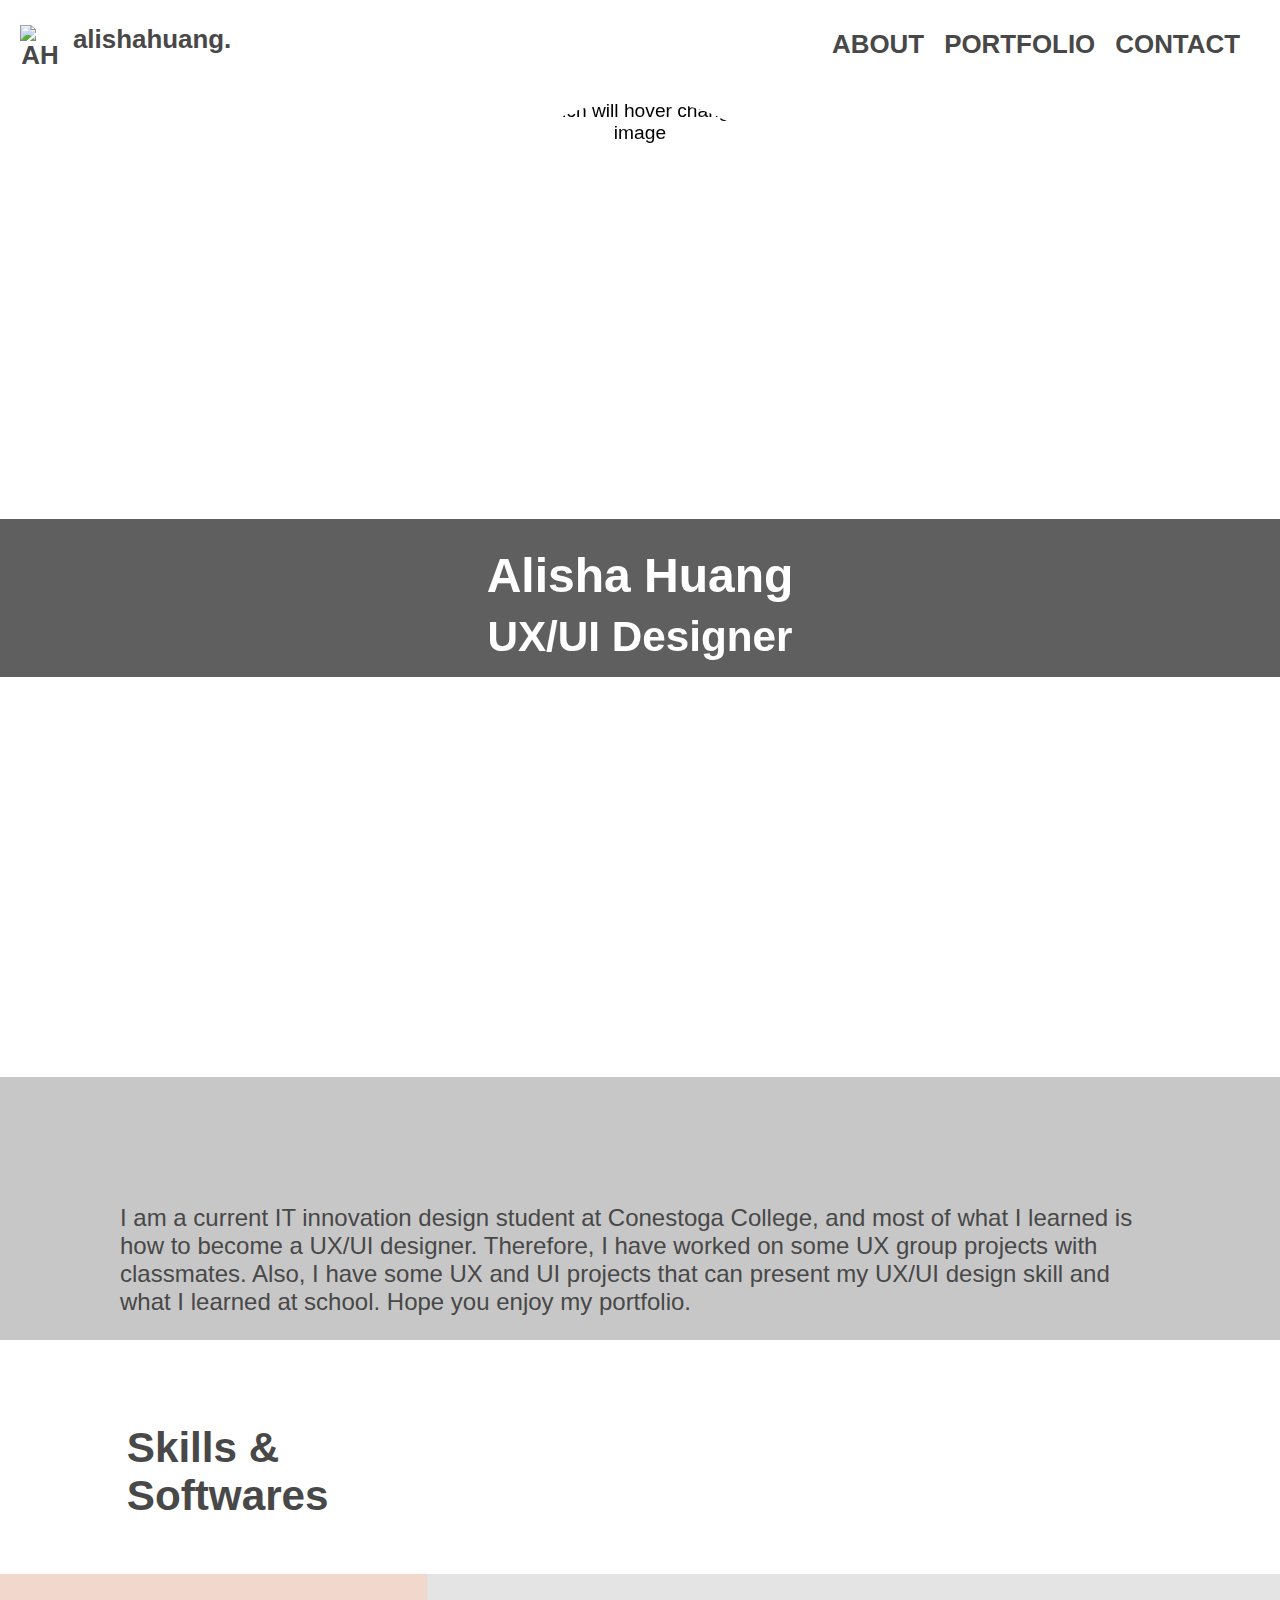
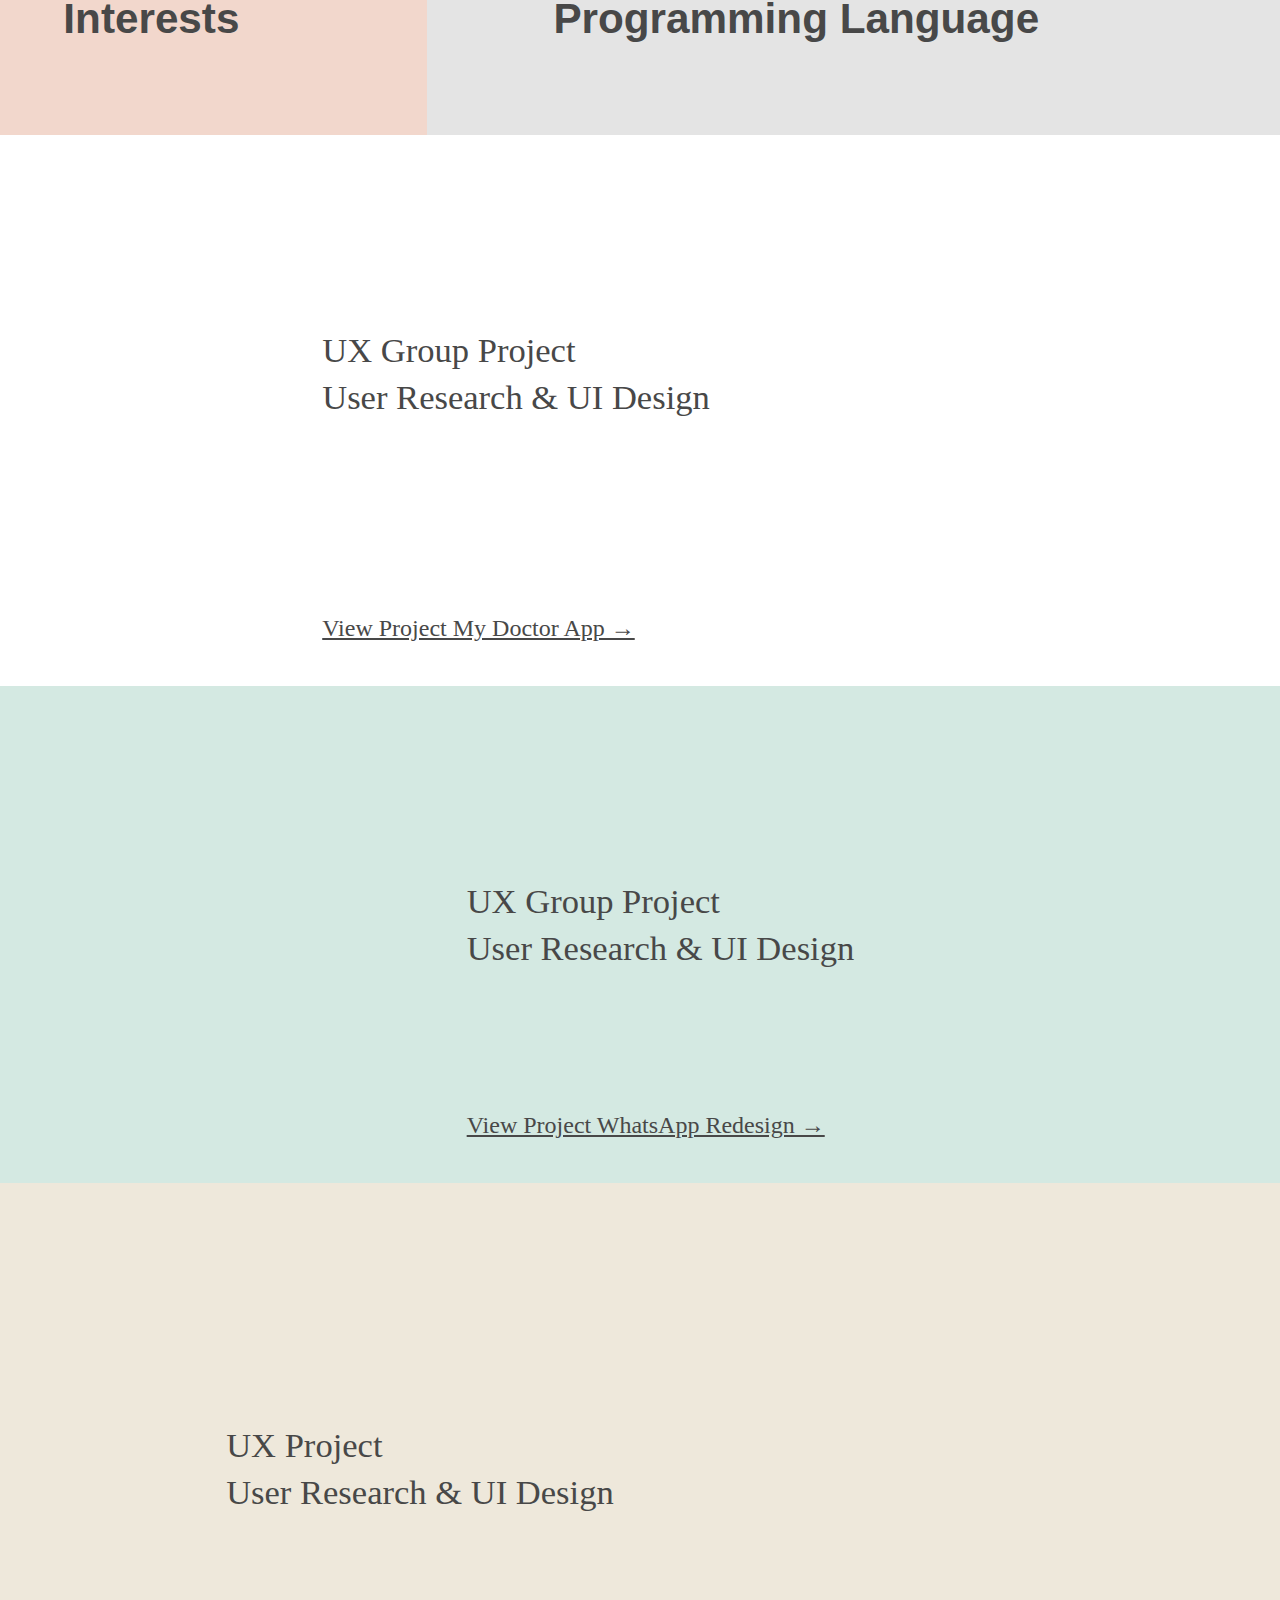
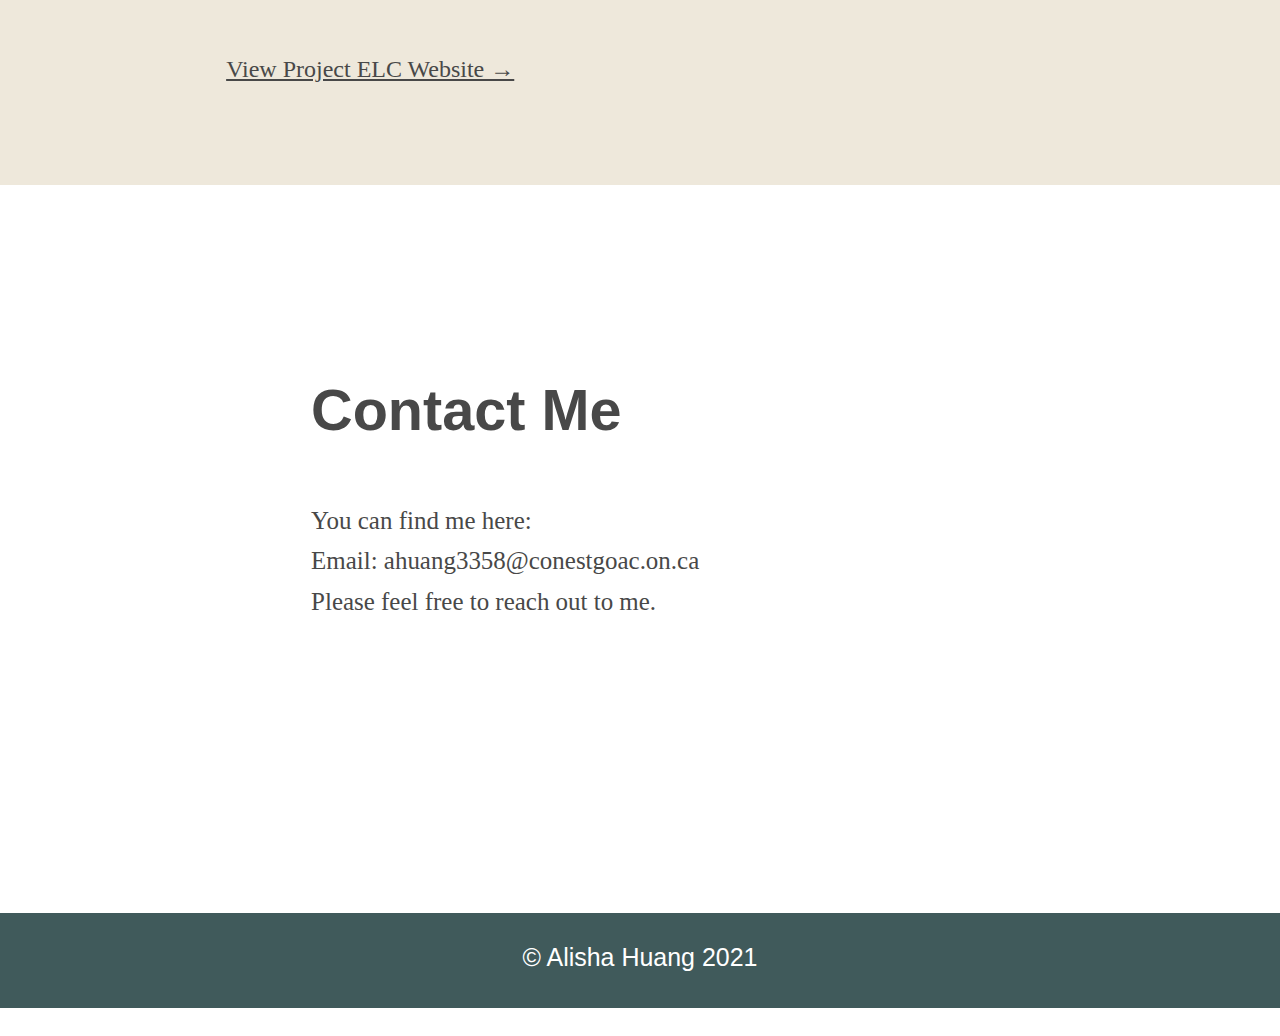
==== commit e8ce3015: "add pages" ====
--- a/index.html
+++ b/index.html
@@ -14,12 +14,14 @@
     <title>Alisha Huang's Portfolio</title>
     <meta name="keyword" content="Portfolio, UX designer, UI designer, ALisha Huang"></meta>
     <link rel="Alisha Huang icon" type="image/ico" href="images/AHfavicon.ico">
+    <link rel="stylesheet" href="./styles/fonts.css"/>
     <link rel="stylesheet" href="./styles/index_AH.css" />
+    <link rel="stylesheet" href="https://unpkg.com/aos@next/dist/aos.css" />
     <link rel="stylesheet" href="https://cdnjs.cloudflare.com/ajax/libs/font-awesome/4.7.0/css/font-awesome.min.css">
-    <script src="./javascripts/javascript.js"></script>
+    <script src="http://ajax.googleapis.com/ajax/libs/jquery/1.7.1/jquery.min.js" type="text/javascript"></script>
     <script type="module" src="https://unpkg.com/ionicons@5.5.2/dist/ionicons/ionicons.esm.js"></script>
-    <script nomodule src="https://unpkg.com/ionicons@5.5.2/dist/ionicons/ionicons.js"></script>
-    
+    <script nomodule src="https://unpkg.com/ionicons@5.5.2/dist/ionicons/ionicons.js"></script>    
+
   </head>
   <body>
 
@@ -44,26 +46,47 @@
       </div>
       <section class="coverPageContainer" id="coverPage">
 
-        <img id="ahLogo" onmouseover="this.src='images/profileWithQuote.png'"
+        <img id="ahLogo" data-aos="fade-down" 
+        data-aos-once="false" data-aos-duration="1000"
+        data-aos-easing="ease-in-out"
+        data-aos-mirror="true"
+        data-aos-once="false"
+        data-aos-anchor-placement="top-center"
+             onmouseover="this.src='images/profileWithQuote.png'"
              onmouseout="this.src='images/AHLogo-withWhiteDot.png'"
             src="images/AHLogo-withWhiteDot.png" alt="AH logo which will hover change to another image">
         <div id="greyBoxForHome">
-          <h1>Alisha Huang</h1>
-          <h2>UX/UI Designer</h2>
+          <h1 data-aos="fade-down" 
+          data-aos-duration="1000"
+          data-aos-easing="ease-in-out"
+          data-aos-mirror="true"
+          data-aos-once="false">Alisha Huang</h1>
+
+          <h2 data-aos="fade-down" 
+          data-aos-duration="1000"
+          data-aos-easing="ease-in-out"
+          data-aos-mirror="true"
+          data-aos-once="false">UX/UI Designer</h2>
         </div>
     </section>   
  
     <!--About Page-->
     <section id="about">
       <div class="introductionBox">
-        <h2>Hi, I'm Alisha Huang</h2>
-        <p>
-          I am a current IT innovation design student at Conestoga College,
-          and most of what I learned is how to become a UX/UI designer.
-          Therefore, I have worked on some UX group projects with classmates. 
-          Also, I have some UX and UI projects that can present my UX/UI design skill and what I learned at school. 
-          Hope you enjoy my portfolio.
-        </p>
+        
+          <h2 data-aos="fade-down" 
+          data-aos-duration="1000"
+          data-aos-easing="ease-in-out"
+          data-aos-mirror="true"
+          data-aos-once="false">Hi, I'm Alisha Huang</h2>
+          <p>
+            I am a current IT innovation design student at Conestoga College,
+            and most of what I learned is how to become a UX/UI designer.
+            Therefore, I have worked on some UX group projects with classmates. 
+            Also, I have some UX and UI projects that can present my UX/UI design skill and what I learned at school. 
+            Hope you enjoy my portfolio.
+          </p>
+        
       </div>
 
       <div class="skill-1 backColorWhite">
@@ -71,7 +94,11 @@
       </div>
 
       <div class="skill-2 backColorWhite">
-        <ul id="skill1">
+        <ul data-aos="fade-down" 
+        data-aos-duration="1000"
+        data-aos-easing="ease-in-out"
+        data-aos-mirror="true"
+        data-aos-once="false" id="skill1">
           <li>Graphic Design</li>
           <li>Functional Programming</li>
           <li>User Research</li>
@@ -80,7 +107,11 @@
         </ul>
       </div>
       <div class="skill-3 backColorWhite">
-        <ul id="skill2">
+        <ul data-aos="fade-down" 
+        data-aos-duration="1000"
+        data-aos-easing="ease-in-out"
+        data-aos-mirror="true"
+        data-aos-once="false"  id="skill2">
           <li>Adobe XD</li>
           <li>Adobe Illustrator</li>
           <li>Adobe Photoshop</li>
@@ -94,38 +125,58 @@
       </div>
 
       <div class="interest-2 color-interest">
-        <ul id="interest1">
+        <ul data-aos="fade-down" 
+        data-aos-duration="1000"
+        data-aos-easing="ease-in-out"
+        data-aos-mirror="true"
+        data-aos-once="false"  id="interest1">
           <li>Music</li>
           <li>Photography</li>
         </ul>
       </div>
       
       <div class="interest-3 color-interest">
-        <ul id="interest1">
+        <ul data-aos="fade-down" 
+        data-aos-duration="1000"
+        data-aos-easing="ease-in-out"
+        data-aos-mirror="true"
+        data-aos-once="false"  id="interest1">
           <li>Travel</li>
           <li>Reading</li>
         </ul>
       </div>
       
       <div class="lan-1 color-Lan">
-        <h2>Programming Language</h2>
+        <h2 class="show-on-scroll">Programming Language</h2>
       </div>
       <div class="lan-2 color-Lan">
-        <ul>
+        <ul data-aos="fade-down" 
+        data-aos-duration="1000"
+        data-aos-easing="ease-in-out"
+        data-aos-mirror="true"
+        data-aos-once="false" >
           <li>HTML5&CSS</li>
           <li>JavaScript</li>
         </ul>
       </div>
       
       <div class="lan-3 color-Lan">
-        <ul>
+        <ul data-aos="fade-down" 
+        data-aos-duration="1000"
+        data-aos-easing="ease-in-out"
+        data-aos-mirror="true"
+        data-aos-once="false" >
           <li>C#</li>
           <li>Java</li>
         </ul>
       </div>
      
       <div class="lan-4 color-Lan">
-        <ul>
+        <ul data-aos="fade-down" 
+        data-aos-duration="1000"
+        data-aos-easing="ease-in-out"
+        data-aos-mirror="true"
+        data-aos-once="false">
           <li>Node.js</li>
         </ul>
       </div>
@@ -135,77 +186,102 @@
     <!--Portfolio1 My Doctor App-->
     <section id="portfolio1">
       <div class="prot1Text">
-        <h1>My Doctor App</h1>
+        <h1 data-aos="fade-left" 
+        data-aos-duration="1000"
+        data-aos-easing="ease-in-out"
+        data-aos-mirror="true"
+        data-aos-once="false">My Doctor App</h1>
         <h2>UX Group Project</h2>
         <h2>User Research & UI Design</h2>
-        <p>
+        <p data-aos="fade-left" 
+        data-aos-duration="1000"
+        data-aos-easing="ease-in-out"
+        data-aos-mirror="true"
+        data-aos-once="false">
           A medication application that helps people <br>
           to get medical resources online, <br>
           such as book appointments from online doctors,<br>
           chat with AI, arrange appointments <br>
           and medical records, and call emergency.<br>
-        </p>  
+        </p>
+        <p><a href="./pages/myDoctorApp.html" class="project-link">View Project My Doctor App &rarr;</a></p>  
       </div>
     
-      <div class="prot1Img phoneImg">
-        <img src="images/myDoctor-homepage.png" alt="My Doctor App image for portfolio 1">
+      <div data-aos="fade-left" 
+      data-aos-duration="1000"
+      data-aos-easing="ease-in-out"
+      data-aos-mirror="true"
+      data-aos-once="false" class="prot1Img phoneImg">
+        <img onmouseover="this.src='images/mydoctor-2.png'" 
+        onmouseout="this.src='images/myDoctor-homepage.png'"
+        src="images/myDoctor-homepage.png" alt="My Doctor App image for portfolio 1">
       </div>
     </section>
 
     <!--Portfolio2 WhatsApp Redesign-->
-    <section id="portfolio2">
-      <div class="port2Img phoneImg">
-        <img src="images/whatsApp-loginPage.png" alt="WhatsApp Redesign image for portfolio 2">
+    <section  id="portfolio2">
+      <div data-aos="fade-right" 
+      data-aos-duration="1000"
+      data-aos-easing="ease-in-out"
+      data-aos-mirror="true"
+      data-aos-once="false"  class="port2Img phoneImg">
+        <img onmouseover="this.src='images/whatApp-2.png'" 
+        onmouseout="this.src='images/whatsApp-loginPage.png'"
+        src="images/whatsApp-loginPage.png" alt="WhatsApp Redesign image for portfolio 2">
       </div>
       
       <div class="prot2Text">
-        <h1>WhatsApp Redesign</h1>
+        <h1 data-aos="fade-right" 
+        data-aos-duration="1000"
+        data-aos-easing="ease-in-out"
+        data-aos-mirror="true"
+        data-aos-once="false" >WhatsApp Redesign</h1>
         <h2>UX Group Project</h2>
         <h2>User Research & UI Design</h2>
-        <p>
+        <p data-aos="fade-right" 
+        data-aos-duration="1000"
+        data-aos-easing="ease-in-out"
+        data-aos-mirror="true"
+        data-aos-once="false" >
           A concept for redesigning WhatsApp. <br>
           Especially redesign the function of <br>
           Contact to make users can easily manage.<br>
         </p>
-      </div>
-    </section>
-
-    <!--Portfolio3 Ember Website-->
-    <section id="portfolio3">
-      <div class="port3Img desktopImg">
-        <img src="images/ember-mainpage.png" alt="Ember Website image for portfolio 3">
-      </div>
-      
-      <div class="port3Text">
-        <h1>Ember Website</h1>
-        <h2>UX Group Project</h2>
-        <h2>User Research & UI Design</h2>
-        <p>
-          Ember is a social media application that allows registered users to <br>
-          submit posts online in various “circles” which represent<br>
-          dedicated areas to discuss specific interests.
-        </p>  
-      </div>
-      
-      
-    </section>
-
-    <!--Portfolio 4 College Website-->
-    <section id="portfolio4">
+        <p><a href="./pages/whatsAppRedesign.html" class="project-link">View Project WhatsApp Redesign &rarr;</a></p>
+      </div>
+    </section>
+
+    <!--Portfolio 3 College Website-->
+    <section  id="portfolio4">
       
       <div class="port4Text">
-        <h1>Elliot Lake College Website</h1>
+        <h1 data-aos="fade-down" 
+        data-aos-duration="1000"
+        data-aos-easing="ease-in-out"
+        data-aos-mirror="true"
+        data-aos-once="false" >Elliot Lake College Website</h1>
         <h2>UX Project</h2>
         <h2>User Research & UI Design</h2>
-        <p>
+        <p data-aos="fade-down" 
+        data-aos-duration="1000"
+        data-aos-easing="ease-in-out"
+        data-aos-mirror="true"
+        data-aos-once="false" >
           Elliot Lake College is a new college <br>
           that wants to build up a website for <br>
           attracting students.
         </p>
-      </div>
-
-      <div class="port4Img desktopImg">
-        <img src="images/college-homepgae.png" alt="Elliot Lake College Website image for portfolio 4">
+        <p><a href="./pages/elcWebsote.html" class="project-link">View Project ELC Website &rarr;</a></p>
+      </div>
+
+      <div data-aos="fade-down" 
+      data-aos-duration="1000"
+      data-aos-easing="ease-in-out"
+      data-aos-mirror="true"
+      data-aos-once="false"  class="port4Img desktopImg">
+        <img onmouseover="this.src='images/college-2.png'" 
+        onmouseout="this.src='images/college-homepgae.png'"
+        src="images/college-homepgae.png" alt="Elliot Lake College Website image for portfolio 4">
       </div>
       
     </section>
@@ -213,8 +289,12 @@
     <!--Contact page-->
     <section id="contactPage">
 
-      <div class="contactImg">
-        <img id="AHCircle" src="images/name-circle.png" onmouseover="this.src='images/porfileWithUXUI.png'"
+      <div>
+        <img data-aos="fade-up" 
+        data-aos-duration="1000"
+        data-aos-easing="ease-in-out"
+        data-aos-mirror="true"
+        data-aos-once="false"   class="contactImg" id="AHCircle" src="images/name-circle.png" onmouseover="this.src='images/porfileWithUXUI.png'"
         onmouseout="this.src='images/name-circle-1.png'" alt="A circle with Alisha Huang to decorated">
       </div>
       
@@ -223,19 +303,31 @@
         <h2>You can find me here:</h2>
         <h2>Email: ahuang3358@conestgoac.on.ca</h2>
         <h2>Please feel free to reach out to me.</h2>
-        <figure>
+        <figure data-aos="fade-up" 
+        data-aos-duration="1000"
+        data-aos-easing="ease-in-out"
+        data-aos-mirror="true"
+        data-aos-once="false"  >
           <a href="https://www.linkedin.com/in/alisha-y-huang">
           <img src="images/contact-icon-grey/Icon awesome-linkedin.png" alt="linkedin_contact_link" width="50" height="50">
           </a>
           <figcaption>My Linkedin</figcaption>
         </figure>
-        <figure><a href="https://github.com/alishays">
+        <figure data-aos="fade-up" 
+        data-aos-duration="1000"
+        data-aos-easing="ease-in-out"
+        data-aos-mirror="true"
+        data-aos-once="false"><a href="https://github.com/alishays">
           <img src="images/contact-icon-grey/Icon awesome-github-square.png" alt="github_contact_link" width="50" height="50">
           </a>
           <figcaption>My GitHub</figcaption>
         </figure>
 
-        <figure><a href="mailto:ahuang3358@conestgoac.on.ca">
+        <figure data-aos="fade-up" 
+        data-aos-duration="1000"
+        data-aos-easing="ease-in-out"
+        data-aos-mirror="true"
+        data-aos-once="false" ><a href="mailto:ahuang3358@conestgoac.on.ca">
           <img src="images/contact-icon-grey/Icon material-email.png" alt="email_contact_link" width="50" height="50">
           </a>
           <figcaption>Email Me</figcaption>
@@ -254,6 +346,9 @@
     </footer>
     </div>
       
-
+    <script src="https://unpkg.com/aos@next/dist/aos.js"></script>
+    <script>
+      AOS.init();
+    </script>
   </body>
 </html>--- a/styles/fonts.css
+++ b/styles/fonts.css
@@ -0,0 +1,29 @@
+/*
+Font download from <a href="https://allfont.net/download/agency-fb/">all font.net</a>is licensed by CC BY 3.0
+Free for Personal Use
+*/
+@font-face {
+    font-family: Agency FB;
+    src: local("Agency FB"),
+        url(../fonts/AGENCYB.TTF);
+}
+
+/*
+Font made from <a href="http://www.onlinewebfonts.com">oNline Web Fonts</a>is licensed by CC BY 3.0.
+Free for Personal Use
+*/
+@font-face {font-family: Segoe Script; 
+    src: local("Segoe Script"); 
+    src: url(../fonts/Segoe_Script.ttf);
+}
+
+/*
+Font download from <a href="https://freefontsfamily.com/segoe-ui-font-free/">free fonts family</a>is licensed by CC BY 3.0
+Free for Personal Use
+*/
+@font-face {font-family: Segoe UI; 
+    src: local("Segoe UI"); 
+    src: url(../fonts/SEGOEUI.TTF);
+}
+
+@import url("https://fonts.googleapis.com/css2?family=Merriweather&family=Merriweather+Sans:wght@300&display=swap");
--- a/styles/index_AH.css
+++ b/styles/index_AH.css
@@ -6,37 +6,8 @@
         Alisha Huang, 2021,10,04: Modified
  */
 
-
-/*
-Font download from <a href="https://allfont.net/download/agency-fb/">all font.net</a>is licensed by CC BY 3.0
-Free for Personal Use
-*/
-@font-face {
-    font-family: Agency FB;
-    src: local("Agency FB"),
-        url(../fonts/AGENCYB.TTF);
-}
-
-/*
-Font made from <a href="http://www.onlinewebfonts.com">oNline Web Fonts</a>is licensed by CC BY 3.0.
-Free for Personal Use
-*/
-@font-face {font-family: Segoe Script; 
-    src: local("Segoe Script"); 
-    src: url(../fonts/Segoe_Script.ttf);
-}
-
-/*
-Font download from <a href="https://freefontsfamily.com/segoe-ui-font-free/">free fonts family</a>is licensed by CC BY 3.0
-Free for Personal Use
-*/
-@font-face {font-family: Segoe UI; 
-    src: local("Segoe UI"); 
-    src: url(../fonts/SEGOEUI.TTF);
-}
-
 html{
-	scroll-behavior: smooth;
+	scroll-behavior:smooth;
 }
 
 body{
@@ -61,6 +32,7 @@
     align-items: center;
     background-color: white;
     width: 100%;
+    z-index: 999;
 }
 
 #ahHome{
@@ -71,12 +43,14 @@
     float: left;
     margin-right: 0.5em;
     display: flex;
+    justify-content: flex-start;
 }
 
 .navigation{
     display: flex;
     overflow: hidden;
-    padding-right: 30px;
+    padding-right: 50px;
+    justify-content: flex-end;
 }
 
 .navigation li{
@@ -92,7 +66,8 @@
     -webkit-box-shadow: 0 0 30px #DFC5AE;
     box-shadow: 0 0 30px #DFC5AE;
     border-radius: 50%;
-    font-size: large;
+    color:#1E5372;
+    font-size: 110%;
 }
 
 
@@ -295,6 +270,21 @@
 }
 
 /*Portfolio 1*/
+
+.project-link{
+    color: #484848;
+}
+
+.project-link:hover{
+    color: #022E3F;
+    font-size: 110%;
+    font-weight: bold;
+}
+
+.project-link::after{
+    color: #484848;
+}
+
 #portfolio1{
     padding-top: 6em;
     padding-bottom: 2em;
@@ -334,7 +324,7 @@
     font-weight:500;
 }
 
-.portImg{
+.port1Img{
     grid-column: 4/5;
     margin: auto;
 }
@@ -395,14 +385,11 @@
     display: grid;
     height: min-content;
     grid-template-columns: 1fr 1fr 2fr 1fr 1fr;
-    width: 100%;
 }
 
 .port3Text{
     text-align: left;
     grid-column: 2/4;
-    margin-left: auto;
-    margin-right: auto;
 }
 
 .port3Text h1{
@@ -427,8 +414,6 @@
 
 .port3Img{
     grid-column: 4/5;
-    margin-left: auto;
-    margin-right: auto;
 }
 
 /*Portfolio 4*/
@@ -440,14 +425,11 @@
     display: grid;
     height: min-content;
     grid-template-columns: 1fr 1fr 2fr 1fr 1fr;
-    width: 100%;
 }
 
 .port4Text{
     text-align: left;
     grid-column: 2/4;
-    margin-left: auto;
-    margin-right: auto;
 }
 
 .port4Text h1{
@@ -472,8 +454,6 @@
 
 .port4Img{
     grid-column: 4/5;
-    margin-left: auto;
-    margin-right: auto;
 }
 
 .desktopImg img{
@@ -529,10 +509,11 @@
     grid-column: 4/5;
 }
 
-.contactImg img{
+#AHCircle{
     border-radius: 50%;
     width: 400px;
     height: 400px;
+    margin-left: 50px;
 }
 
 /* hover effect*/
@@ -672,10 +653,10 @@
     }
 
     .port3Text{
-        margin-top: 1em;
+        padding-top: 1em;
     }
     .port4Text{
-        margin-left: 2em;
+        padding-left: 2em;
     }
 
     .phoneImg img{
@@ -693,7 +674,7 @@
     .contactText{
         padding-left: 2em;
     }
-    .contactImg img{
+    #AHCircle{
         width: 300px;
         height: 300px;
         margin-top: 2em;
@@ -776,7 +757,7 @@
         font-size: 1.1em;
     }
 
-    .contactImg img{
+    #AHCircle{
         width: 280px;
         height: 280px;
     }
@@ -790,7 +771,7 @@
         font-size: 1.1em;
     }
 
-    .contactImg img{
+    #AHCircle{
         width: 250px;
         height: 250px;
     }
@@ -806,10 +787,10 @@
 
   }
 
-  @media screen and (max-width: 600px) {
+  @media screen and (max-width: 700px) {
     .navigation li a, header a{
-        font-size: 1.2em;
-        margin-right: 30px;
+        font-size: 1.2em; 
+        padding-right: 10px;       
     }
 
     .introductionBox p{
@@ -909,7 +890,7 @@
         font-size: 1.1em;
     }
 
-    .contactImg img{
+    #AHCircle{
         width: 250px;
         height: 250px;
     }
@@ -928,6 +909,10 @@
   @media screen and (max-width: 500px) {
     .navigation li a, header a{
         font-size: 1em;
+    }
+
+    .navigation{
+        padding-right: 10px;
     }
 
     header{
@@ -938,6 +923,12 @@
 
     .introductionBox {
         grid-column: 1/6;
+        margin-top: 3em;
+    }
+
+    .introductionBox h2{
+        font-size: 1.5em;
+        padding-top: 3em;
     }
 
     .introductionBox p{
@@ -956,8 +947,6 @@
     .skill-3{
         grid-column: 3/5;
         grid-row: 3/4;
-
-
     }
 
     .interest-1 h2{
@@ -1002,12 +991,18 @@
         font-size: 1.5em;
         padding-top: .1em;
         padding-bottom: .5em;
-
-    }
-
+    }
+
+    .interest-3 , .interest-2, 
+    .lan-3, .lan-2, .lan-4,
+    .skill-2, .skill-3{
+        padding-bottom: .5em;
+    }
+    
     .prot1Text{
         grid-column: 1/6;
         padding-left: .5em;
+        padding-top: 1em;
     }
     
     .portImg{
@@ -1047,6 +1042,9 @@
         grid-column: 2/5;
         margin-bottom: .5em;
     }
+    .port4Text{
+        padding-left: 1em;
+    }
 
     .phoneImg img{
         width: 280px;
@@ -1062,7 +1060,7 @@
         font-size: 1.1em;
     }
 
-    .contactImg img{
+    #AHCircle{
         width: 250px;
         height: 250px;
     }
@@ -1089,6 +1087,28 @@
         width: 200px;
         height: 200px;
     }
+    #greyBoxForHome h1{
+        font-size: 2em;
+    }
+
+    #greyBoxForHome h2{
+        font-size: 1.8em;
+    }
+
+    .skill-2 li, .skill-3 li,
+    .lan-3 li, .lan-2 li, .lan-4 li{
+        font-size: 0.8em;
+    }
+
+    .interest-1 h2,.lan-1 h2{
+        padding-left: .5em;
+        font-size: 1.2em;
+    }
+
+    .interest-3 li, .interest-2 li{
+        font-size: 1em;
+    }
+    
 
     .phoneImg img{
         width: 250px;
@@ -1104,7 +1124,7 @@
         font-size: 1em;
     }
 
-    .contactImg img{
+    #AHCircle{
         width: 250px;
         height: 250px;
     }
